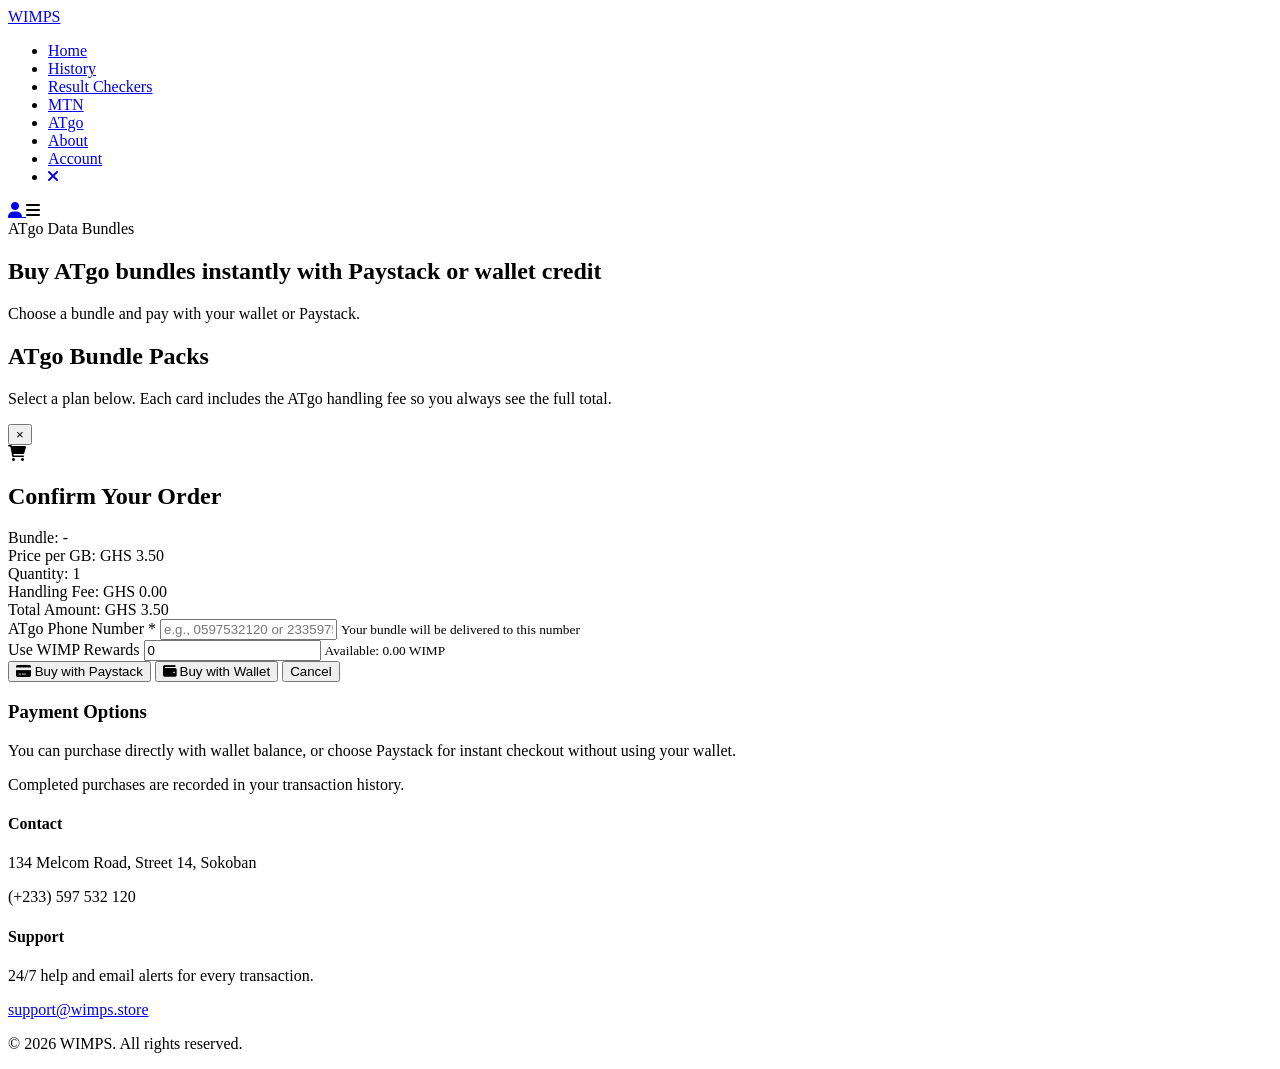
==== atgo.html @ 2f8cf1c2 "Improve site favicon and link previews" ====
<!DOCTYPE html>
<html lang="en-GH">
<head>
    <meta charset="UTF-8">
    <meta http-equiv="X-UA-Compatible" content="IE=edge">
    <meta name="viewport" content="width=device-width, initial-scale=1.0">
    <link rel="icon" type="image/png" sizes="512x512" href="/logo-512.png">
    <link rel="icon" href="/favicon.ico">
    <meta name="description" content="Buy AirtelTigo (ATgo) data bundles instantly on WIMPS Ghana. Secure Paystack payments, wallet credit, and fast fulfillment. Affordable ATgo data plans with handling fee included.">
    <meta name="keywords" content="AirtelTigo data bundles Ghana, ATgo data bundles, buy ATgo data online, AirtelTigo data plans Ghana, cheap ATgo bundles, Paystack ATgo data">
    <meta name="robots" content="index, follow">
    <meta name="theme-color" content="#00A651">
    <link rel="canonical" href="https://wimps.store/atgo.html">
    <link rel="alternate" hreflang="en-GH" href="https://wimps.store/atgo.html">
    <meta property="og:type" content="website">
    <meta property="og:site_name" content="WIMPS">
    <meta property="og:title" content="ATgo (AirtelTigo) Data Bundles - WIMPS Ghana">
    <meta property="og:description" content="Buy ATgo data bundles instantly with Paystack or wallet credit. Choose your plan and get instant activation. Best prices in Ghana.">
    <meta property="og:url" content="https://wimps.store/atgo.html">
    <meta property="og:image" content="https://wimps.store/og-image.png">
    <meta property="og:image:width" content="1280">
    <meta property="og:image:height" content="672">
    <meta name="twitter:card" content="summary_large_image">
    <meta name="twitter:image" content="https://wimps.store/og-image.png">
    <meta name="twitter:title" content="ATgo Data Bundles - WIMPS Ghana">
    <meta name="twitter:description" content="Instant ATgo (AirtelTigo) data bundles with secure Paystack payment. Best prices, instant delivery.">
    <title>ATgo Data Bundles - WIMPS Ghana</title>
    <link rel="preload" as="style" href="home-page.css">
    <link rel="preload" as="style" href="atgo.css">
    <link rel="preload" as="style" href="responsive.css">
    <link rel="preload" as="style" href="footer.css">
    <link rel="stylesheet" href="home-page.css">
    <link rel="stylesheet" href="atgo.css">
    <link rel="stylesheet" href="responsive.css">
    <link rel="stylesheet" href="footer.css">
    <link rel="stylesheet" href="https://cdnjs.cloudflare.com/ajax/libs/font-awesome/6.0.0/css/all.min.css" crossorigin="anonymous" referrerpolicy="no-referrer">
    <script type="application/ld+json">
    {
      "@context": "https://schema.org",
      "@type": "ItemList",
      "name": "ATgo Data Bundles",
      "description": "Available AirtelTigo Ghana data bundles for purchase on WIMPS",
      "itemListElement": [
        {
          "@type": "ListItem",
          "position": 1,
          "item": {
            "@type": "Product",
            "name": "ATgo 1GB Data Bundle",
            "description": "1GB AirtelTigo Ghana data bundle with instant activation",
            "brand": { "@type": "Brand", "name": "AirtelTigo Ghana" },
            "offers": { "@type": "Offer", "priceCurrency": "GHS", "price": "11.00", "availability": "https://schema.org/InStock", "url": "https://wimps.store/atgo.html" }
          }
        },
        {
          "@type": "ListItem",
          "position": 2,
          "item": {
            "@type": "Product",
            "name": "ATgo 2GB Data Bundle",
            "description": "2GB AirtelTigo Ghana data bundle with instant activation",
            "brand": { "@type": "Brand", "name": "AirtelTigo Ghana" },
            "offers": { "@type": "Offer", "priceCurrency": "GHS", "price": "20.00", "availability": "https://schema.org/InStock", "url": "https://wimps.store/atgo.html" }
          }
        },
        {
          "@type": "ListItem",
          "position": 3,
          "item": {
            "@type": "Product",
            "name": "ATgo 5GB Data Bundle",
            "description": "5GB AirtelTigo Ghana data bundle with instant activation",
            "brand": { "@type": "Brand", "name": "AirtelTigo Ghana" },
            "offers": { "@type": "Offer", "priceCurrency": "GHS", "price": "45.00", "availability": "https://schema.org/InStock", "url": "https://wimps.store/atgo.html" }
          }
        }
      ]
    }
    </script>
    <script type="application/ld+json">
    {
      "@context": "https://schema.org",
      "@type": "WebPage",
      "name": "ATgo Shop",
      "description": "Buy AirtelTigo data bundles instantly on WIMPS Ghana",
      "publisher": { "@type": "Organization", "name": "WIMPS" },
      "mainEntity": { "@type": "Service", "serviceType": "AirtelTigo Data Bundle Sales", "provider": { "@type": "Organization", "name": "WIMPS" } }
    }
    </script>
</head>
<body data-provider="atgo">
    <header class="header" role="banner">
        <a href="index.html" class="logo-link" aria-label="WIMPS Home">
            <span class="logo-text">WIMPS</span>
        </a>

        <nav class="nav-wrapper" role="navigation" aria-label="Main navigation">
            <ul id="navbar">
                <li><a href="index.html">Home</a></li>
                <li><a href="history.html">History</a></li>
                <li><a href="checkers.html">Result Checkers</a></li>
                <li><a href="mtn.html">MTN</a></li>
                <li><a class="active" href="atgo.html" aria-current="page">ATgo</a></li>
                <li><a href="about.html">About</a></li>
                <li><a href="account.html">Account</a></li>
                <li class="close-item"><a href="#" id="close"><i class="fas fa-times"></i></a></li>
            </ul>
        </nav>

        <div id="mobile">
            <a href="account.html" class="mobile-account" aria-label="Account">
                <i class="fas fa-user"></i>
            </a>
            <i id="bar" class="fas fa-bars" aria-label="Menu"></i>
        </div>
    </header>

    <main role="main">
        <section class="shop-hero" aria-labelledby="shop-hero-title">
            <div class="hero-copy">
                <span class="eyebrow">ATgo Data Bundles</span>
                <h1 id="shop-hero-title">Buy ATgo bundles instantly with Paystack or wallet credit</h1>
                <p>Choose a bundle and pay with your wallet or Paystack.</p>
            </div>
        </section>

        <section class="bundle-section" aria-labelledby="bundles-title">
            <div class="section-header">
                <h2 id="bundles-title">ATgo Bundle Packs</h2>
                <p>Select a plan below. Each card includes the ATgo handling fee so you always see the full total.</p>
            </div>
            <div id="bundle-list" class="bundle-grid" role="list" aria-label="ATgo data bundles"></div>
        </section>

        <!-- Checkout Modal -->
        <div id="checkout-modal" class="modal" role="dialog" aria-modal="true" aria-labelledby="checkout-title">
            <div class="modal-content">
                <button type="button" class="close-btn" aria-label="Close checkout">&times;</button>
                <div class="modal-header">
                    <i class="fas fa-shopping-cart"></i>
                    <h2 id="checkout-title">Confirm Your Order</h2>
                </div>
                <div class="modal-body">
                    <div class="order-details">
                        <div class="detail-item">
                            <span class="detail-label">Bundle:</span>
                            <span class="detail-value" id="modal-bundle-name">-</span>
                        </div>
                        <div class="detail-item">
                            <span class="detail-label">Price per GB:</span>
                            <span class="detail-value" id="modal-price-per-gb">GHS 3.50</span>
                        </div>
                        <div class="detail-item">
                            <span class="detail-label">Quantity:</span>
                            <span class="detail-value" id="modal-quantity">1</span>
                        </div>
                        <div class="detail-item">
                            <span class="detail-label">Handling Fee:</span>
                            <span class="detail-value" id="modal-fee">GHS 0.00</span>
                        </div>
                        <div class="detail-item total-item">
                            <span class="detail-label">Total Amount:</span>
                            <span class="detail-value" id="modal-total">GHS 3.50</span>
                        </div>
                    </div>

                    <div class="phone-input-group">
                        <label for="phone-number">ATgo Phone Number <span class="required" aria-hidden="true">*</span></label>
                        <input
                            type="tel"
                            id="phone-number"
                            class="phone-input"
                            placeholder="e.g., 0597532120 or 233597532120"
                            required
                            autocomplete="tel"
                            aria-describedby="phone-hint"
                            pattern="^(?:0|\+233|233)\d{9}$"
                        >
                        <small class="phone-hint" id="phone-hint">Your bundle will be delivered to this number</small>
                    </div>
                    <div class="phone-input-group">
                        <label for="wimp-discount">Use WIMP Rewards</label>
                        <input type="number" id="wimp-discount" class="phone-input" min="0" step="0.01" value="0" placeholder="0.00" aria-describedby="wimp-balance-help">
                        <small class="phone-hint" id="wimp-balance-help">Available: 0.00 WIMP</small>
                    </div>
                </div>
                <div class="modal-footer">
                    <button id="buy-paystack-btn" class="btn btn-paystack">
                        <i class="fas fa-credit-card"></i> Buy with Paystack
                    </button>
                    <button id="buy-wallet-btn" class="btn btn-wallet">
                        <i class="fas fa-wallet"></i> Buy with Wallet
                    </button>
                    <button id="modal-close-btn" class="btn btn-cancel">Cancel</button>
                </div>
            </div>
        </div>

        <section class="notes-section" aria-labelledby="payment-title">
            <div class="notes-card">
                <h3 id="payment-title">Payment Options</h3>
                <p>You can purchase directly with wallet balance, or choose Paystack for instant checkout without using your wallet.</p>
                <p>Completed purchases are recorded in your transaction history.</p>
            </div>
        </section>
    </main>

    <footer class="shop-footer" role="contentinfo">
        <div class="footer-row">
            <div>
                <h4>Contact</h4>
                <p>134 Melcom Road, Street 14, Sokoban</p>
                <p>(+233) 597 532 120</p>
            </div>
            <div>
                <h4>Support</h4>
                <p>24/7 help and email alerts for every transaction.</p>
                <p><a href="mailto:support@wimps.store">support@wimps.store</a></p>
            </div>
        </div>
        <p class="footer-note">&copy; 2026 WIMPS. All rights reserved.</p>
    </footer>

    <script src="config.js"></script>
    <script src="phone-validation.js"></script>
    <script src="https://js.paystack.co/v1/inline.js"></script>
    <script src="nav.js"></script>
    <script src="home-page.js?v=4"></script>
    <script src="atgo.js?v=8"></script>
    <script src="footer.js"></script>
    <script>
      if ('serviceWorker' in navigator) {
        window.addEventListener('load', () => {
          navigator.serviceWorker.register('/sw.js')
            .then(reg => console.log('SW registered:', reg.scope))
            .catch(err => console.log('SW registration failed:', err));
        });
      }
    </script>
</body>
</html>
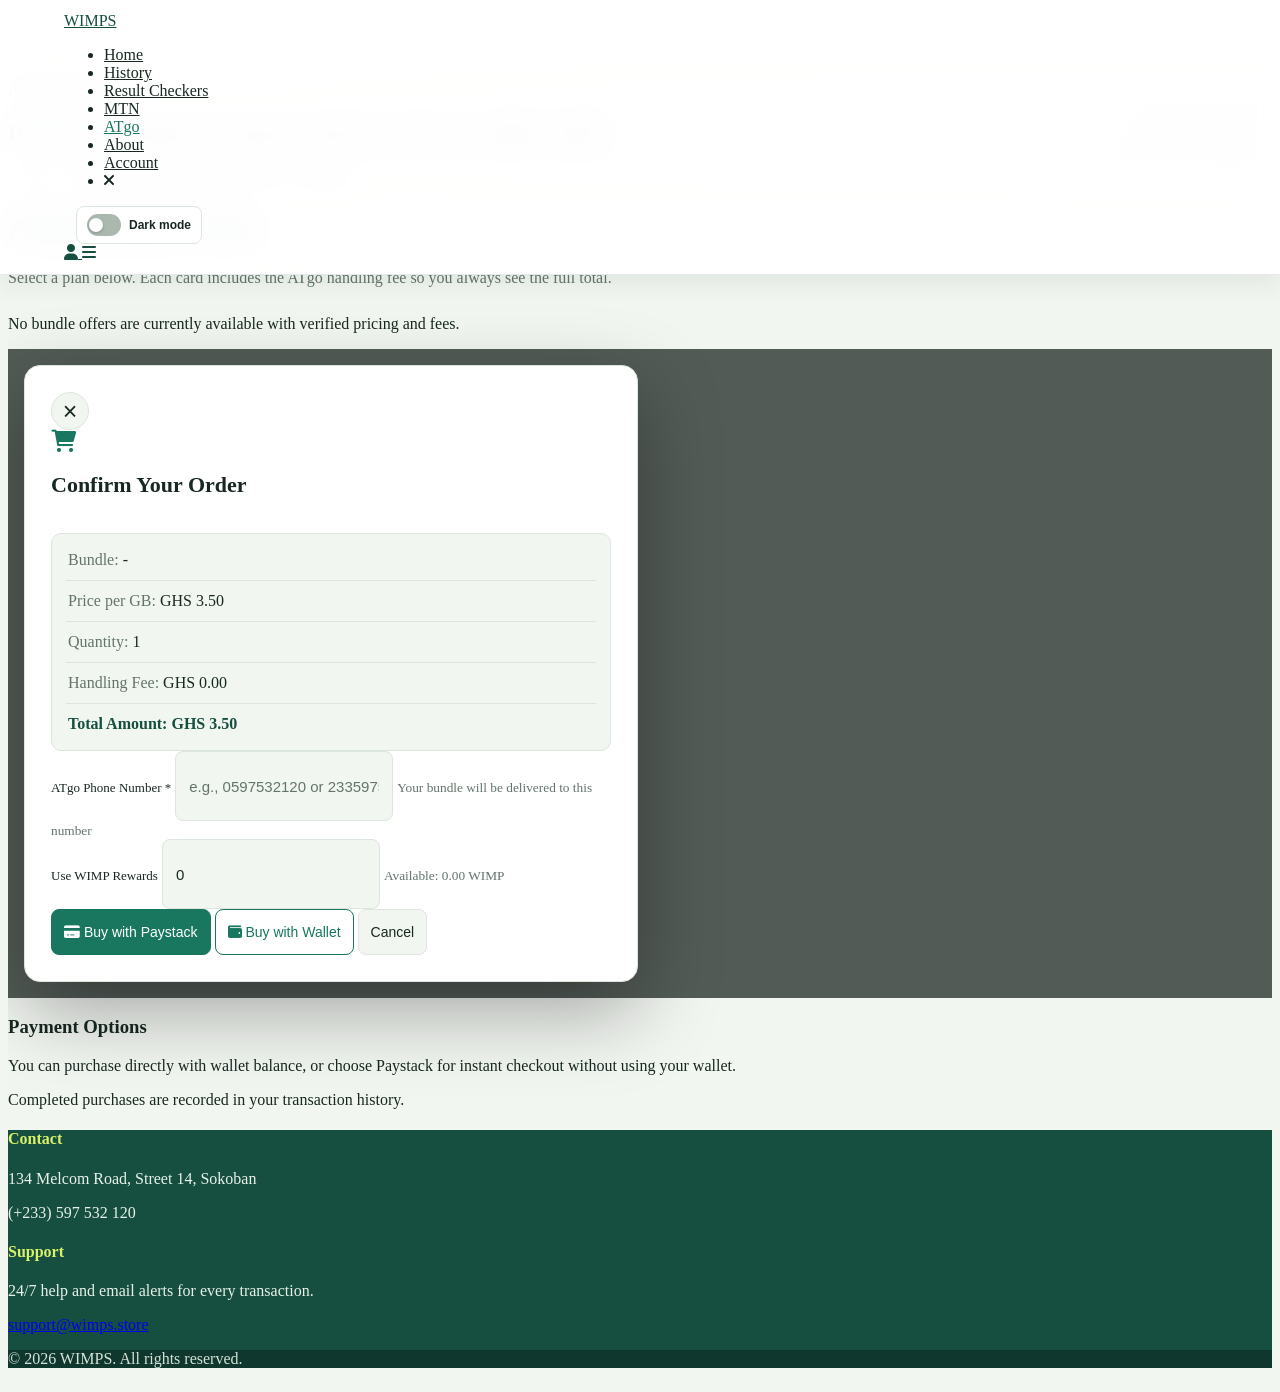
==== commit 11f6d584: "Complete checkout and offline UX" ====
--- a/atgo.html
+++ b/atgo.html
@@ -180,8 +180,8 @@
                     </div>
                     <div class="phone-input-group">
                         <label for="wimp-discount">Use WIMP Rewards</label>
-                        <input type="number" id="wimp-discount" class="phone-input" min="0" step="0.01" value="0" placeholder="0.00" aria-describedby="wimp-balance-help">
-                        <small class="phone-hint" id="wimp-balance-help">Available: 0.00 WIMP</small>
+                        <input type="text" id="wimp-discount" class="phone-input" inputmode="decimal" value="0" placeholder="0.00" aria-describedby="wimp-balance-help" aria-invalid="false">
+                        <small class="phone-hint" id="wimp-balance-help" aria-live="polite">Available: 0.00 WIMP</small>
                     </div>
                 </div>
                 <div class="modal-footer">
@@ -226,7 +226,7 @@
     <script src="https://js.paystack.co/v1/inline.js"></script>
     <script src="nav.js"></script>
     <script src="home-page.js?v=4"></script>
-    <script src="atgo.js?v=8"></script>
+    <script src="atgo.js?v=9"></script>
     <script src="footer.js"></script>
     <script>
       if ('serviceWorker' in navigator) {
--- a/responsive.css
+++ b/responsive.css
@@ -0,0 +1,2124 @@
+/* One responsive navigation and overflow layer for every page. */
+html,
+body {
+    max-width: 100%;
+    overflow-x: hidden;
+}
+
+body.wims-offline-active {
+    overflow: hidden;
+}
+
+#wims-network-error {
+    position: fixed;
+    inset: 0;
+    z-index: 2147483647;
+    display: grid;
+    place-items: center;
+    overflow: auto;
+    padding: 28px;
+    background-color: var(--wimps-paper, #f2f6f1);
+    background-image: linear-gradient(rgba(22, 79, 64, 0.045) 1px, transparent 1px), linear-gradient(90deg, rgba(22, 79, 64, 0.045) 1px, transparent 1px);
+    background-size: 28px 28px;
+    color: var(--wimps-ink, #182821);
+    font-family: Spartan, sans-serif;
+    opacity: 1;
+    transition: opacity 220ms ease;
+}
+
+#wims-network-error[hidden] {
+    display: none;
+}
+
+#wims-network-error.is-reconnecting {
+    opacity: 0;
+}
+
+.wims-network-panel {
+    width: min(100%, 560px);
+    padding: 12px 0;
+    animation: wims-network-enter 420ms cubic-bezier(0.2, 0.8, 0.2, 1) both;
+}
+
+.wims-network-brand {
+    display: grid;
+    width: 48px;
+    height: 48px;
+    place-items: center;
+    margin-bottom: 34px;
+    border-radius: 14px;
+    background: var(--wimps-forest, #164f40);
+    color: #fff;
+    font-size: 23px;
+    font-weight: 800;
+}
+
+.wims-network-eyebrow,
+.wims-network-footer {
+    margin: 0;
+    color: var(--wimps-muted, #68776e);
+    font-size: 11px;
+    font-weight: 800;
+    letter-spacing: 0.12em;
+}
+
+.wims-network-indicator {
+    display: flex;
+    align-items: center;
+    gap: 9px;
+    margin-top: 22px;
+    color: #b42318;
+    font-size: 11px;
+    font-weight: 800;
+}
+
+.wims-network-indicator span {
+    width: 8px;
+    height: 8px;
+    border-radius: 50%;
+    background: #d92d20;
+    animation: wims-network-pulse 1.5s ease-in-out infinite;
+}
+
+.wims-network-mark {
+    position: relative;
+    display: flex;
+    align-items: end;
+    gap: 7px;
+    width: 66px;
+    height: 58px;
+    margin: 25px 0 18px;
+    padding: 0 7px 5px;
+    border-bottom: 2px solid var(--wimps-line, #dce6dc);
+}
+
+.wims-network-mark i {
+    display: block;
+    width: 9px;
+    border-radius: 5px 5px 2px 2px;
+    background: var(--wimps-forest, #164f40);
+    animation: wims-network-signal 900ms ease-in-out infinite alternate;
+}
+
+.wims-network-mark i:nth-child(1) { height: 14px; opacity: 0.38; }
+.wims-network-mark i:nth-child(2) { height: 25px; opacity: 0.58; animation-delay: 120ms; }
+.wims-network-mark i:nth-child(3) { height: 38px; opacity: 0.8; animation-delay: 240ms; }
+
+.wims-network-mark b {
+    position: absolute;
+    top: 0;
+    right: -3px;
+    display: grid;
+    width: 24px;
+    height: 24px;
+    place-items: center;
+    border: 2px solid var(--wimps-paper, #f2f6f1);
+    border-radius: 50%;
+    background: #d92d20;
+    color: #fff;
+    font: 700 17px/1 sans-serif;
+}
+
+.wims-network-panel h1 {
+    margin: 0;
+    color: var(--wimps-ink, #182821);
+    font-size: 44px;
+    line-height: 1.08;
+}
+
+.wims-network-copy {
+    max-width: 460px;
+    margin: 16px 0 0;
+    color: var(--wimps-muted, #68776e);
+    font-size: 16px;
+    line-height: 1.65;
+}
+
+.wims-network-actions {
+    display: flex;
+    align-items: center;
+    flex-wrap: wrap;
+    gap: 15px;
+    margin-top: 28px;
+}
+
+.wims-network-retry {
+    min-height: 46px;
+    padding: 0 20px;
+    border: 0;
+    border-radius: 7px;
+    background: var(--wimps-forest, #164f40);
+    color: #fff;
+    font: 700 14px Spartan, sans-serif;
+    cursor: pointer;
+}
+
+.wims-network-retry:hover {
+    filter: brightness(1.12);
+}
+
+.wims-network-retry:focus-visible {
+    outline: 3px solid #e5a34a;
+    outline-offset: 3px;
+}
+
+#wims-network-message {
+    margin: 0;
+    color: var(--wimps-muted, #68776e);
+    font-size: 13px;
+    line-height: 1.5;
+}
+
+.wims-network-footer {
+    margin-top: 54px;
+    padding-top: 16px;
+    border-top: 1px solid var(--wimps-line, #dce6dc);
+}
+
+@keyframes wims-network-enter {
+    from { opacity: 0; transform: translateY(12px); }
+    to { opacity: 1; transform: translateY(0); }
+}
+
+@keyframes wims-network-pulse {
+    50% { opacity: 0.35; transform: scale(0.78); }
+}
+
+@keyframes wims-network-signal {
+    to { opacity: 0.25; }
+}
+
+@media (max-width: 560px) {
+    #wims-network-error { padding: 22px; }
+    .wims-network-brand { margin-bottom: 28px; }
+    .wims-network-panel h1 { font-size: 36px; }
+    .wims-network-copy { font-size: 15px; }
+    .wims-network-actions { align-items: flex-start; flex-direction: column; }
+    .wims-network-footer { margin-top: 40px; }
+}
+
+@media (prefers-reduced-motion: reduce) {
+    #wims-network-error,
+    .wims-network-panel,
+    .wims-network-indicator span,
+    .wims-network-mark i {
+        animation: none;
+        transition: none;
+    }
+}
+
+img,
+video,
+iframe {
+    max-width: 100%;
+}
+
+.menu-backdrop {
+    display: none;
+}
+
+@media (max-width: 768px) {
+    .header {
+        min-height: 64px;
+        padding: 14px clamp(16px, 5vw, 40px) !important;
+    }
+
+    .nav-wrapper,
+    .header > div:has(> #navbar) {
+        display: block !important;
+    }
+
+    #mobile {
+        display: flex !important;
+        align-items: center;
+        gap: 14px;
+    }
+
+    #bar {
+        display: inline-flex !important;
+        align-items: center;
+        justify-content: center;
+        min-width: 42px;
+        min-height: 42px;
+        cursor: pointer;
+        z-index: 1002;
+    }
+
+    #navbar {
+        position: fixed !important;
+        inset: 0 0 0 auto !important;
+        width: min(320px, 88vw) !important;
+        height: 100dvh !important;
+        max-height: none !important;
+        margin: 0 !important;
+        padding: 78px 22px 24px !important;
+        display: flex !important;
+        flex-direction: column !important;
+        align-items: stretch !important;
+        justify-content: flex-start !important;
+        gap: 0 !important;
+        background: rgb(109, 214, 4) !important;
+        box-shadow: -14px 0 35px rgba(0, 0, 0, 0.28) !important;
+        transform: translateX(105%) !important;
+        visibility: hidden !important;
+        opacity: 0 !important;
+        transition: transform 0.25s ease, opacity 0.25s ease, visibility 0.25s ease !important;
+        z-index: 1003 !important;
+        overflow-y: auto;
+    }
+
+    #navbar.active {
+        transform: translateX(0) !important;
+        visibility: visible !important;
+        opacity: 1 !important;
+    }
+
+    #navbar li,
+    #navbar > a,
+    #navbar li a {
+        display: block !important;
+        width: 100% !important;
+        flex: 0 0 auto;
+    }
+
+    #navbar li {
+        padding: 0 !important;
+        margin: 0 !important;
+        border-bottom: 1px solid rgba(0, 0, 0, 0.14);
+    }
+
+    #navbar li a,
+    #navbar > a:not(#close) {
+        padding: 16px 4px !important;
+        color: rgb(250, 245, 245) !important;
+        font-size: 17px !important;
+        line-height: 1.3;
+    }
+
+    #navbar li a.active::after {
+        display: none !important;
+    }
+
+    #close {
+        display: flex !important;
+        position: absolute !important;
+        top: 20px !important;
+        right: 20px !important;
+        width: 40px !important;
+        height: 40px !important;
+        align-items: center;
+        justify-content: center;
+        padding: 0 !important;
+        color: rgb(250, 245, 245) !important;
+        font-size: 24px !important;
+        z-index: 1004;
+    }
+
+    .menu-backdrop {
+        display: block;
+        position: fixed;
+        inset: 0;
+        background: rgba(20, 15, 15, 0.58);
+        opacity: 0;
+        visibility: hidden;
+        pointer-events: none;
+        transition: opacity 0.25s ease, visibility 0.25s ease;
+        z-index: 1000;
+    }
+
+    body.menu-open {
+        overflow: hidden;
+    }
+
+    body.menu-open .menu-backdrop {
+        opacity: 1;
+        visibility: visible;
+    }
+
+    .hero,
+    .shop-hero,
+    .about-hero {
+        min-height: auto;
+    }
+}
+
+/* Provider bundle cards share one alignment system across MTN, ATgo, and Telecel. */
+.bundle-grid {
+    grid-template-columns: repeat(auto-fit, minmax(190px, 1fr)) !important;
+    align-items: stretch;
+    gap: 18px;
+}
+
+@media (max-width: 520px) {
+    .bundle-grid {
+        grid-template-columns: repeat(2, minmax(0, 1fr)) !important;
+        gap: 10px;
+    }
+
+    .bundle-card {
+        padding: 10px;
+        border-radius: 12px;
+    }
+}
+
+.bundle-section .bundle-card {
+    height: 100%;
+    min-width: 0;
+}
+
+.bundle-section .card-header {
+    min-height: 64px;
+    align-items: center;
+}
+
+.bundle-section .bundle-header-copy {
+    min-width: 0;
+}
+
+.bundle-section .bundle-label {
+    overflow-wrap: anywhere;
+}
+
+.bundle-section .card-pricing {
+    flex: 1 1 auto;
+}
+
+.bundle-section .card-actions {
+    margin-top: auto;
+}
+
+.bundle-section .btn-buy {
+    width: 100%;
+}
+
+/* Keep repeated content compact and side-by-side across the site. */
+.bundles-grid,
+.stats-section,
+.content-grid,
+.benefits-grid,
+.support-grid,
+.methods-grid,
+.links-grid,
+.dashboard-grid,
+.steps-grid,
+.stats-cards,
+.detail-grid {
+    grid-template-columns: repeat(auto-fit, minmax(190px, 1fr)) !important;
+    gap: 14px;
+}
+
+@media (max-width: 760px) {
+    .bundle-grid,
+    .bundles-grid,
+    .stats-section,
+    .content-grid,
+    .benefits-grid,
+    .support-grid,
+    .methods-grid,
+    .links-grid,
+    .dashboard-grid,
+    .steps-grid,
+    .stats-cards,
+    .detail-grid {
+        grid-template-columns: repeat(2, minmax(0, 1fr)) !important;
+        gap: 10px;
+    }
+
+    .stats-section {
+        padding: 24px 14px !important;
+    }
+
+    .stats-section .stat {
+        min-width: 0;
+        padding: 14px 8px;
+        gap: 8px;
+        flex-direction: column;
+        text-align: center;
+    }
+
+    .stats-section .stat-icon {
+        font-size: 25px;
+    }
+
+    .stats-section .stat-content h3 {
+        font-size: 20px;
+    }
+
+    .stats-section .stat-content p {
+        font-size: 11px;
+        white-space: nowrap;
+    }
+}
+
+@media (max-width: 360px) {
+    .bundle-section .bundle-grid {
+        gap: 7px;
+    }
+
+    .bundle-card {
+        padding: 8px;
+    }
+
+    .bundle-section .bundle-label {
+        font-size: 0.9rem;
+    }
+}
+
+@media (max-width: 480px) {
+    .header {
+        padding-left: 14px !important;
+        padding-right: 14px !important;
+    }
+
+    .header > a,
+    .logo-link {
+        font-size: 20px !important;
+    }
+
+    #navbar {
+        width: min(290px, 92vw) !important;
+    }
+}
+
+:root {
+    --wimps-header-height: 74px;
+    --wimps-ink: #182821;
+    --wimps-muted: #63746b;
+    --wimps-paper: #f2f6f1;
+    --wimps-surface: #ffffff;
+    --wimps-line: #dce6dc;
+    --wimps-forest: #164f40;
+    --wimps-green: #18775e;
+    --wimps-lime: #d9f16a;
+    --wimps-coral: #e87558;
+}
+
+html {
+    scroll-behavior: smooth;
+    scroll-padding-top: 92px;
+}
+
+body {
+    color: var(--wimps-ink);
+    background: var(--wimps-paper);
+}
+
+.header {
+    position: fixed !important;
+    top: 0;
+    left: 0;
+    right: 0;
+    z-index: 1100;
+    min-height: 74px;
+    padding: 12px clamp(18px, 5vw, 68px);
+    background: rgba(255, 255, 255, 0.94);
+    border-bottom: 1px solid rgba(24, 40, 33, 0.1);
+    box-shadow: 0 8px 24px rgba(24, 40, 33, 0.08);
+    backdrop-filter: blur(16px);
+    animation: wims-enter 420ms ease both;
+}
+
+body:has(.header) {
+    padding-top: var(--wimps-header-height);
+}
+
+.logo-link,
+.header > a,
+.header .logo-text {
+    color: var(--wimps-forest) !important;
+}
+
+#navbar li a {
+    color: var(--wimps-ink);
+    transition: color 180ms ease, transform 180ms ease;
+}
+
+#navbar li a:hover,
+#navbar li a.active {
+    color: var(--wimps-green);
+}
+
+#navbar li a.active::after {
+    background: var(--wimps-coral);
+    border-radius: 999px;
+}
+
+#mobile,
+#mobile a,
+#bar {
+    color: var(--wimps-forest);
+}
+
+#mobile i,
+#mobile .mobile-account i {
+    color: var(--wimps-forest) !important;
+}
+
+main {
+    animation: wims-enter 460ms 60ms ease both;
+}
+
+button:not(#bar),
+.btn,
+input[type="submit"] {
+    border-radius: 8px;
+    transition: transform 180ms ease, box-shadow 180ms ease, background-color 180ms ease;
+}
+
+button:not(#bar):hover,
+.btn:hover,
+input[type="submit"]:hover {
+    transform: translateY(-2px);
+}
+
+button:focus-visible,
+a:focus-visible,
+input:focus-visible,
+select:focus-visible {
+    outline: 3px solid rgba(232, 117, 88, 0.55);
+    outline-offset: 3px;
+}
+
+input:not([type="checkbox"]):not([type="radio"]),
+select,
+textarea {
+    border-radius: 8px;
+}
+
+footer,
+.footer {
+    background: var(--wimps-forest);
+    color: #e8f1e9;
+}
+
+footer h4,
+.footer h4 {
+    color: var(--wimps-lime);
+}
+
+footer a,
+.footer a {
+    transition: color 180ms ease, transform 180ms ease;
+}
+
+.cpr,
+.footer-note {
+    background: #10372e;
+    color: #d4e2d8;
+}
+
+.menu-backdrop {
+    z-index: 1040;
+}
+
+@media (max-width: 768px) {
+    :root {
+        --wimps-header-height: 64px;
+    }
+
+    .header {
+        min-height: var(--wimps-header-height);
+        padding-block: 8px;
+    }
+
+    #bar {
+        position: relative;
+        z-index: 1006;
+    }
+
+    #navbar {
+        border-left: 1px solid var(--wimps-line);
+        background: var(--wimps-surface) !important;
+    }
+
+    #navbar li a,
+    #navbar > a:not(#close) {
+        color: var(--wimps-ink) !important;
+    }
+
+    #navbar li a:hover,
+    #navbar li a.active {
+        color: var(--wimps-green) !important;
+    }
+
+    #close {
+        color: var(--wimps-ink) !important;
+    }
+}
+
+/* Account dashboard */
+body:has(.account-container) {
+    background: var(--wimps-paper);
+}
+
+.account-container {
+    width: 100%;
+    padding: 42px clamp(16px, 5vw, 64px) 72px;
+    background: linear-gradient(180deg, rgba(217, 241, 106, 0.14), transparent 260px);
+}
+
+.account-view {
+    max-width: 1120px;
+}
+
+.account-content {
+    padding: 0;
+    background: transparent;
+    box-shadow: none;
+}
+
+.profile-header {
+    border-color: var(--wimps-line);
+}
+
+.profile-header h2,
+.quick-links h3 {
+    color: var(--wimps-forest);
+}
+
+.profile-picture-box,
+.stat-card,
+.link-card {
+    background: var(--wimps-surface);
+    border: 1px solid var(--wimps-line);
+    box-shadow: 0 10px 28px rgba(24, 40, 33, 0.06);
+}
+
+.profile-picture-box {
+    position: relative;
+    overflow: hidden;
+    border-radius: 12px;
+}
+
+.picture-container {
+    background: #e5eee4;
+    box-shadow: none;
+}
+
+.profile-picture {
+    border-color: var(--wimps-lime);
+    color: var(--wimps-forest);
+}
+
+.upload-overlay,
+.btn-upload {
+    background: var(--wimps-green);
+    color: #fff;
+}
+
+.upload-hint,
+.info-group label,
+.stat-card h4 {
+    color: var(--wimps-muted);
+}
+
+.info-input,
+.deposit-form input,
+#referral-link {
+    border: 1px solid var(--wimps-line);
+    background: var(--wimps-surface);
+    color: var(--wimps-ink);
+}
+
+.info-input:disabled {
+    color: var(--wimps-ink);
+    opacity: 1;
+}
+
+.status-badge.active {
+    color: var(--wimps-green);
+}
+
+.status-dot {
+    background: var(--wimps-green);
+}
+
+.account-stats {
+    grid-template-columns: repeat(auto-fit, minmax(205px, 1fr));
+    gap: 14px;
+}
+
+.stat-card {
+    min-width: 0;
+    border-left: 3px solid var(--wimps-green);
+    border-radius: 10px;
+}
+
+.stat-card i,
+.stat-card p,
+.link-card i {
+    color: var(--wimps-green);
+}
+
+.deposit-card {
+    border: 1px solid var(--wimps-line);
+    border-radius: 10px;
+    background: var(--wimps-surface);
+    box-shadow: 0 10px 28px rgba(24, 40, 33, 0.06);
+}
+
+.deposit-card::after {
+    display: none;
+}
+
+.deposit-card-header h2 {
+    color: var(--wimps-forest);
+}
+
+.deposit-card-header p,
+.deposit-form label {
+    color: var(--wimps-muted);
+}
+
+.deposit-card .badge {
+    border-color: var(--wimps-line);
+    color: var(--wimps-green);
+}
+
+.deposit-form input:focus {
+    outline-color: rgba(24, 119, 94, 0.3);
+    border-color: var(--wimps-green);
+}
+
+.deposit-actions .btn {
+    border-color: var(--wimps-green);
+    background: var(--wimps-green);
+    color: #fff;
+}
+
+.deposit-actions .btn:hover {
+    background: var(--wimps-forest);
+    color: #fff;
+}
+
+.links-grid {
+    grid-template-columns: repeat(auto-fit, minmax(180px, 1fr));
+}
+
+.link-card {
+    min-height: 108px;
+    border-radius: 10px;
+}
+
+.link-card:hover {
+    border-color: var(--wimps-green);
+    background: #f4faf4;
+}
+
+.link-card span {
+    color: var(--wimps-ink);
+}
+
+.logout-section {
+    border-color: var(--wimps-line);
+}
+
+.btn-logout {
+    background: var(--wimps-coral);
+    color: #fff;
+}
+
+.btn-logout:hover {
+    background: #c75943;
+}
+
+.not-logged-box {
+    border: 1px solid var(--wimps-line);
+    border-radius: 12px;
+    background: var(--wimps-surface);
+    box-shadow: 0 16px 40px rgba(24, 40, 33, 0.08);
+}
+
+.not-logged-box h2,
+.not-logged-box p {
+    color: var(--wimps-ink);
+}
+
+.icon-wrapper i {
+    color: var(--wimps-green);
+}
+
+.btn-login,
+.btn-signup {
+    background: var(--wimps-green);
+    color: #fff;
+    border-color: var(--wimps-green);
+}
+
+.btn-signup:hover {
+    background: var(--wimps-forest);
+}
+
+/* About page: tighter sections and a compact, aligned developer profile. */
+body:has(.about-hero) {
+    background: var(--wimps-paper);
+}
+
+.about-hero {
+    min-height: 260px;
+    padding: 44px 24px;
+}
+
+.about-section,
+.why-us-section,
+.developer-section,
+.support-section,
+.faq-section,
+.contact-section {
+    padding: 40px clamp(16px, 5vw, 64px);
+    background: var(--wimps-paper);
+}
+
+.about-section,
+.developer-section,
+.faq-section {
+    background: #eaf1e9;
+}
+
+.section-header {
+    margin-bottom: 28px;
+}
+
+.section-header h2 {
+    color: var(--wimps-forest);
+    font-size: 30px;
+}
+
+.section-header p {
+    color: var(--wimps-muted);
+}
+
+.content-box,
+.benefit-card,
+.developer-container,
+.support-card,
+.method,
+.faq-item,
+.faq-question,
+.contact-card {
+    border: 1px solid var(--wimps-line);
+    border-radius: 10px;
+    background: var(--wimps-surface);
+    color: var(--wimps-ink);
+    box-shadow: 0 10px 28px rgba(24, 40, 33, 0.06);
+}
+
+.content-box,
+.benefit-card,
+.support-card,
+.method,
+.contact-card {
+    padding: 24px;
+}
+
+.content-box h3,
+.benefit-card h3,
+.support-card h4,
+.method p,
+.contact-card h3,
+.faq-question h4 {
+    color: var(--wimps-forest);
+}
+
+.content-box p,
+.benefit-card p,
+.support-intro,
+.support-card p,
+.method small,
+.contact-card p,
+.faq-answer p {
+    color: var(--wimps-muted);
+}
+
+.icon-box,
+.benefit-icon,
+.contact-icon {
+    background: #e6f0e5;
+    color: var(--wimps-green);
+}
+
+.developer-container {
+    width: min(1040px, 100%);
+    margin-inline: auto;
+    grid-template-columns: 148px minmax(0, 1fr);
+    align-items: start;
+    gap: 28px;
+    padding: 28px;
+    border-left: 4px solid var(--wimps-coral);
+}
+
+.developer-avatar {
+    align-self: start;
+}
+
+.avatar-circle {
+    width: 140px;
+    height: 140px;
+    border: 3px solid var(--wimps-lime);
+    background: var(--wimps-forest);
+    color: #fff;
+    font-size: 56px;
+}
+
+.developer-info {
+    min-width: 0;
+}
+
+.developer-info h3 {
+    color: var(--wimps-forest);
+    font-size: 24px;
+    line-height: 1.25;
+    overflow-wrap: anywhere;
+}
+
+.developer-info .role {
+    color: var(--wimps-green);
+    letter-spacing: 0;
+}
+
+.developer-info .bio {
+    max-width: 68ch;
+    color: var(--wimps-muted);
+    line-height: 1.65;
+}
+
+.developer-details {
+    display: grid;
+    grid-template-columns: repeat(3, minmax(0, 1fr));
+    gap: 12px;
+}
+
+.developer-details .detail {
+    display: flex;
+    flex-direction: column;
+    align-items: flex-start;
+    gap: 5px;
+    min-width: 0;
+    padding: 8px 0 10px;
+    border-color: var(--wimps-line);
+}
+
+.developer-details .detail .label {
+    color: var(--wimps-muted);
+}
+
+.developer-details .detail .value {
+    min-width: 0;
+    color: var(--wimps-ink);
+    text-align: left;
+    overflow-wrap: anywhere;
+}
+
+.developer-info .social-links {
+    flex-wrap: wrap;
+    gap: 10px;
+}
+
+.developer-info .social-btn {
+    background: #eaf1e9;
+    color: var(--wimps-forest);
+}
+
+.support-card.featured {
+    transform: none;
+    border-color: var(--wimps-green);
+}
+
+.support-card .amount {
+    color: var(--wimps-green);
+}
+
+.faq-item {
+    border-left: 3px solid var(--wimps-green);
+}
+
+.faq-question {
+    border: 0;
+    box-shadow: none;
+}
+
+.faq-question:hover {
+    background: #f4faf4;
+}
+
+.faq-answer.show {
+    max-height: 600px;
+}
+
+.modal {
+    z-index: 1300;
+}
+
+/* Compact and align the homepage statistics row. */
+.stats-section {
+    grid-template-columns: repeat(4, minmax(0, 1fr));
+    align-items: stretch;
+    gap: 14px;
+    padding: 22px clamp(16px, 5vw, 64px);
+    background: #eaf1e9;
+}
+
+.stats-section .stat {
+    min-width: 0;
+    min-height: 88px;
+    justify-content: center;
+    gap: 12px;
+    padding: 16px;
+}
+
+.stats-section .stat-icon {
+    flex: 0 0 auto;
+    font-size: 28px;
+}
+
+.stats-section .stat-content {
+    min-width: 0;
+}
+
+.stats-section .stat-content h3 {
+    font-size: 22px;
+}
+
+.stats-section .stat-content p {
+    font-size: 13px;
+    line-height: 1.35;
+    white-space: normal;
+}
+
+@media (max-width: 768px) {
+    .about-hero {
+        min-height: 210px;
+    }
+
+    .about-section,
+    .why-us-section,
+    .developer-section,
+    .support-section,
+    .faq-section,
+    .contact-section {
+        padding-block: 34px;
+    }
+
+    .developer-container {
+        grid-template-columns: 112px minmax(0, 1fr);
+        gap: 18px;
+        padding: 20px;
+    }
+
+    .developer-details {
+        grid-template-columns: 1fr;
+        gap: 0;
+    }
+
+    .developer-details .detail {
+        display: grid;
+        grid-template-columns: minmax(88px, 0.38fr) minmax(0, 1fr);
+        align-items: start;
+        gap: 10px;
+    }
+
+    .developer-details .detail .value {
+        text-align: right;
+    }
+
+    .avatar-circle {
+        width: 104px;
+        height: 104px;
+        font-size: 42px;
+    }
+
+    .stats-section {
+        grid-template-columns: repeat(2, minmax(0, 1fr));
+        padding-block: 18px;
+    }
+
+    .stats-section .stat {
+        justify-content: flex-start;
+        text-align: left;
+    }
+}
+
+@media (max-width: 420px) {
+    .developer-container {
+        grid-template-columns: 76px minmax(0, 1fr);
+        gap: 12px;
+        padding: 16px;
+    }
+
+    .avatar-circle {
+        width: 72px;
+        height: 72px;
+        font-size: 30px;
+    }
+
+    .developer-info h3 {
+        font-size: 19px;
+    }
+
+    .developer-details .detail {
+        grid-template-columns: 1fr;
+        gap: 2px;
+    }
+
+    .developer-details .detail .value {
+        text-align: left;
+    }
+
+    .stats-section .stat {
+        gap: 8px;
+        padding: 12px 10px;
+    }
+
+    .stats-section .stat-icon {
+        font-size: 23px;
+    }
+
+    .stats-section .stat-content h3 {
+        font-size: 19px;
+    }
+}
+
+/* Persistent light/dark theme. */
+.theme-toggle {
+    display: inline-flex;
+    flex: 0 0 auto;
+    align-items: center;
+    justify-content: center;
+    gap: 8px;
+    min-height: 38px;
+    margin-left: 12px;
+    padding: 6px 10px;
+    border: 1px solid var(--wimps-line);
+    border-radius: 999px;
+    background: var(--wimps-surface);
+    color: var(--wimps-ink);
+    font: 700 12px/1 sans-serif;
+    cursor: pointer;
+}
+
+.theme-toggle-track {
+    display: inline-flex;
+    align-items: center;
+    width: 30px;
+    height: 18px;
+    padding: 2px;
+    border-radius: 999px;
+    background: #aab8ae;
+    transition: background-color 180ms ease;
+}
+
+.theme-toggle-thumb {
+    width: 14px;
+    height: 14px;
+    border-radius: 50%;
+    background: #fff;
+    box-shadow: 0 1px 3px rgba(0, 0, 0, 0.22);
+    transition: transform 180ms ease;
+}
+
+html[data-theme="dark"] .theme-toggle-track {
+    background: var(--wimps-green);
+}
+
+html[data-theme="dark"] .theme-toggle-thumb {
+    transform: translateX(12px);
+}
+
+html[data-theme="dark"] {
+    color-scheme: dark;
+    --wimps-ink: #edf3ed;
+    --wimps-muted: #bdc9c0;
+    --wimps-paper: #111a16;
+    --wimps-surface: #1c2822;
+    --wimps-line: #37483e;
+    --wimps-forest: #d9f16a;
+    --wimps-green: #83d4ae;
+    --wimps-lime: #d9f16a;
+    --wimps-coral: #ff9b82;
+    --ink: #edf3ed;
+    --muted: #bdc9c0;
+    --paper: #111a16;
+    --card: #1c2822;
+    --line: #37483e;
+    --green: #83d4ae;
+    --mint: #26382e;
+}
+
+html[data-theme="dark"] body {
+    color: var(--wimps-ink);
+    background: var(--wimps-paper);
+}
+
+html[data-theme="dark"] .header {
+    border-color: var(--wimps-line);
+    background: rgba(17, 26, 22, 0.96);
+}
+
+html[data-theme="dark"] .header > a,
+html[data-theme="dark"] .header .logo-text,
+html[data-theme="dark"] #mobile,
+html[data-theme="dark"] #mobile a,
+html[data-theme="dark"] #mobile i,
+html[data-theme="dark"] #bar {
+    color: var(--wimps-lime) !important;
+}
+
+html[data-theme="dark"] .account-container,
+html[data-theme="dark"] .about-section,
+html[data-theme="dark"] .why-us-section,
+html[data-theme="dark"] .developer-section,
+html[data-theme="dark"] .support-section,
+html[data-theme="dark"] .faq-section,
+html[data-theme="dark"] .contact-section,
+html[data-theme="dark"] .stats-section,
+html[data-theme="dark"] .bundles-section,
+html[data-theme="dark"] .bundle-section,
+html[data-theme="dark"] .dashboard-section {
+    background: var(--wimps-paper);
+}
+
+html[data-theme="dark"] .hero,
+html[data-theme="dark"] .about-hero,
+html[data-theme="dark"] .shop-hero,
+html[data-theme="dark"] .auth-container {
+    background: linear-gradient(120deg, #17231d, #202e26);
+}
+
+html[data-theme="dark"] .history-header h1,
+html[data-theme="dark"] .hero-content h1,
+html[data-theme="dark"] .hero-copy h1,
+html[data-theme="dark"] .about-hero h1,
+html[data-theme="dark"] .section-header h2,
+html[data-theme="dark"] .section-header p,
+html[data-theme="dark"] .history-header p,
+html[data-theme="dark"] .hero-content > p:nth-of-type(1),
+html[data-theme="dark"] .hero-content .subtitle,
+html[data-theme="dark"] .hero-copy p {
+    color: var(--wimps-ink);
+}
+
+html[data-theme="dark"] .content-box,
+html[data-theme="dark"] .benefit-card,
+html[data-theme="dark"] .developer-container,
+html[data-theme="dark"] .support-card,
+html[data-theme="dark"] .method,
+html[data-theme="dark"] .faq-item,
+html[data-theme="dark"] .faq-question,
+html[data-theme="dark"] .contact-card,
+html[data-theme="dark"] .profile-picture-box,
+html[data-theme="dark"] .stat-card,
+html[data-theme="dark"] .link-card,
+html[data-theme="dark"] .deposit-card,
+html[data-theme="dark"] .not-logged-box,
+html[data-theme="dark"] .auth-box,
+html[data-theme="dark"] .bundle-card,
+html[data-theme="dark"] .dashboard-card,
+html[data-theme="dark"] .summary-card,
+html[data-theme="dark"] .checker-card,
+html[data-theme="dark"] .notice-panel,
+html[data-theme="dark"] .ledger-panel,
+html[data-theme="dark"] .rules-grid article {
+    border-color: var(--wimps-line);
+    background: var(--wimps-surface);
+    color: var(--wimps-ink);
+}
+
+html[data-theme="dark"] .transactions-table,
+html[data-theme="dark"] .table-responsive,
+html[data-theme="dark"] .transactions-table thead,
+html[data-theme="dark"] .search-box input,
+html[data-theme="dark"] .filter-select,
+html[data-theme="dark"] .info-input,
+html[data-theme="dark"] .deposit-form input,
+html[data-theme="dark"] #referral-link,
+html[data-theme="dark"] .form-group input {
+    border-color: var(--wimps-line);
+    background: var(--wimps-surface);
+    color: var(--wimps-ink);
+}
+
+html[data-theme="dark"] .transactions-table td,
+html[data-theme="dark"] .transactions-table th,
+html[data-theme="dark"] .developer-info h3,
+html[data-theme="dark"] .developer-details .detail .value,
+html[data-theme="dark"] .content-box h3,
+html[data-theme="dark"] .benefit-card h3,
+html[data-theme="dark"] .support-card h4,
+html[data-theme="dark"] .method p,
+html[data-theme="dark"] .contact-card h3,
+html[data-theme="dark"] .faq-question h4,
+html[data-theme="dark"] .deposit-card-header h2,
+html[data-theme="dark"] .stat-card p,
+html[data-theme="dark"] .stat-card h4,
+html[data-theme="dark"] .link-card span {
+    color: var(--wimps-ink);
+}
+
+html[data-theme="dark"] .developer-details .detail,
+html[data-theme="dark"] .transactions-table td,
+html[data-theme="dark"] .transactions-table thead {
+    border-color: var(--wimps-line);
+}
+
+html[data-theme="dark"] .icon-box,
+html[data-theme="dark"] .benefit-icon,
+html[data-theme="dark"] .contact-icon,
+html[data-theme="dark"] .developer-info .social-btn {
+    background: #293b30;
+    color: var(--wimps-green);
+}
+
+html[data-theme="dark"] .menu-backdrop {
+    background: rgba(0, 0, 0, 0.72);
+}
+
+html[data-theme="dark"] footer,
+html[data-theme="dark"] .footer,
+html[data-theme="dark"] .cpr,
+html[data-theme="dark"] .footer-note {
+    background: #0b120f;
+    color: var(--wimps-muted);
+}
+
+html[data-theme="dark"] .wims-notice {
+    border-color: var(--wimps-line);
+    background: var(--wimps-surface);
+    color: var(--wimps-ink);
+}
+
+@media (max-width: 768px) {
+    .theme-toggle {
+        min-height: 36px;
+        margin-left: auto;
+        margin-right: 10px;
+        padding-inline: 8px;
+    }
+}
+
+@media (prefers-reduced-motion: reduce) {
+    .header,
+    main {
+        animation: none;
+    }
+}
+
+/* Provider cards use their network colors with a restrained foil sheen. */
+.bundle-grid .bundle-card,
+.bundles-grid .provider-card {
+    position: relative;
+    isolation: isolate;
+    overflow: hidden;
+    min-width: 0;
+    min-height: 210px;
+    border: 1px solid rgba(255, 255, 255, 0.34);
+    border-radius: 16px;
+    color: #fff;
+    box-shadow: 0 16px 32px rgba(20, 30, 26, 0.18), inset 0 1px 0 rgba(255, 255, 255, 0.26);
+    transition: transform 220ms ease, box-shadow 220ms ease;
+}
+
+body[data-provider="mtn"] .bundle-grid .bundle-card,
+.bundles-grid .provider-card.provider-mtn {
+    --bundle-button-ink: #533a00;
+    background: linear-gradient(132deg, #755100 0%, #a87906 43%, #513900 100%);
+}
+
+body[data-provider="atgo"] .bundle-grid .bundle-card,
+.bundles-grid .provider-card.provider-atgo {
+    --bundle-button-ink: #073c5b;
+    background: linear-gradient(132deg, #063858 0%, #087ca4 46%, #052d4d 100%);
+}
+
+body[data-provider="telecel"] .bundle-grid .bundle-card,
+.bundles-grid .provider-card.provider-telecel {
+    --bundle-button-ink: #641828;
+    background: linear-gradient(132deg, #681b2c 0%, #b7354b 46%, #561624 100%);
+}
+
+.bundle-grid .bundle-card::before,
+.bundles-grid .provider-card::before {
+    position: absolute;
+    z-index: 0;
+    inset: -70% -45%;
+    background: linear-gradient(112deg, transparent 43%, rgba(255, 255, 255, 0.02) 47%, rgba(255, 255, 255, 0.3) 50%, rgba(255, 255, 255, 0.07) 53%, transparent 58%);
+    content: "";
+    pointer-events: none;
+    transform: translateX(-72%) rotate(8deg);
+    animation: provider-card-sheen 8s ease-in-out infinite;
+}
+
+.bundle-grid .bundle-card > *,
+.bundles-grid .provider-card > * {
+    position: relative;
+    z-index: 1;
+}
+
+.bundle-grid .bundle-card:hover,
+.bundles-grid .provider-card:hover {
+    transform: translateY(-4px);
+    box-shadow: 0 22px 42px rgba(20, 30, 26, 0.24), inset 0 1px 0 rgba(255, 255, 255, 0.32);
+}
+
+.bundle-grid .bundle-card .card-header {
+    border-color: rgba(255, 255, 255, 0.3);
+}
+
+.bundle-grid .bundle-card .bundle-icon,
+.bundles-grid .provider-card .bundle-icon {
+    flex: 0 0 auto;
+    background: rgba(255, 255, 255, 0.16);
+    color: #fff;
+}
+
+.bundle-grid .bundle-card .bundle-label,
+.bundle-grid .bundle-card .bundle-network,
+.bundle-grid .bundle-card .public-price,
+.bundle-grid .bundle-card .price-item .label,
+.bundle-grid .bundle-card .price-item .value,
+.bundle-grid .bundle-card .features li,
+.bundles-grid .provider-card h3,
+.bundles-grid .provider-card p,
+.bundles-grid .provider-card .features li {
+    color: #fff;
+}
+
+.bundle-grid .bundle-card .public-price {
+    text-shadow: 0 1px 8px rgba(0, 0, 0, 0.24);
+}
+
+.bundle-grid .bundle-card .card-pricing {
+    border: 1px solid rgba(255, 255, 255, 0.18);
+    background: rgba(255, 255, 255, 0.1);
+}
+
+.bundle-grid .bundle-card .price-item.total,
+.bundle-grid .bundle-card .price-item.total .label,
+.bundle-grid .bundle-card .price-item.total .value {
+    border-color: rgba(255, 255, 255, 0.28);
+    color: #fff;
+}
+
+.bundle-grid .bundle-card .btn-buy,
+.bundles-grid .provider-card .btn {
+    border: 1px solid rgba(255, 255, 255, 0.72);
+    background: rgba(255, 255, 255, 0.94);
+    color: var(--bundle-button-ink, #17372c);
+    box-shadow: 0 4px 12px rgba(0, 0, 0, 0.14);
+}
+
+.bundle-grid .bundle-card .btn-buy:hover,
+.bundles-grid .provider-card .btn:hover {
+    background: #fff;
+    color: var(--bundle-button-ink, #17372c);
+}
+
+.bundle-grid .bundle-card.out-of-stock {
+    filter: saturate(0.62);
+}
+
+.bundle-grid .bundle-card.out-of-stock .btn-buy {
+    background: rgba(255, 255, 255, 0.72);
+}
+
+/* Checkout stays in view while the page underneath is locked in place. */
+body.checkout-open {
+    position: fixed;
+    top: var(--checkout-scroll-position, 0);
+    left: 0;
+    right: 0;
+    width: 100%;
+    overflow: hidden;
+    overscroll-behavior: none;
+}
+
+#checkout-modal {
+    z-index: 1400;
+    padding: 16px;
+    background: rgba(8, 18, 14, 0.68);
+    backdrop-filter: blur(8px);
+    overscroll-behavior: contain;
+}
+
+#checkout-modal .modal-content {
+    width: min(560px, 100%);
+    max-width: 560px;
+    max-height: min(88dvh, 780px);
+    overflow: auto;
+    overscroll-behavior: contain;
+    padding: 26px;
+    gap: 18px;
+    border: 1px solid var(--wimps-line);
+    border-radius: 16px;
+    background: var(--wimps-surface);
+    color: var(--wimps-ink);
+    box-shadow: 0 28px 80px rgba(0, 0, 0, 0.34);
+    animation: checkout-rise 220ms ease both;
+}
+
+#checkout-modal .close-btn {
+    display: grid;
+    place-items: center;
+    width: 38px;
+    height: 38px;
+    padding: 0;
+    border: 1px solid var(--wimps-line);
+    border-radius: 50%;
+    background: var(--wimps-paper);
+    color: var(--wimps-ink);
+    font: 400 25px/1 sans-serif;
+    cursor: pointer;
+}
+
+#checkout-modal .modal-header {
+    gap: 12px;
+    padding: 0 42px 16px 0;
+    border-color: var(--wimps-line);
+}
+
+#checkout-modal .modal-header i {
+    color: var(--wimps-green);
+    font-size: 22px;
+}
+
+#checkout-modal .modal-header h2 {
+    color: var(--wimps-ink);
+    font-size: 22px;
+    line-height: 1.25;
+}
+
+#checkout-modal .modal-body {
+    gap: 18px;
+}
+
+#checkout-modal .order-details {
+    gap: 0;
+    padding: 6px 14px;
+    border: 1px solid var(--wimps-line);
+    border-radius: 10px;
+    background: var(--wimps-paper);
+}
+
+#checkout-modal .detail-item {
+    min-width: 0;
+    gap: 12px;
+    padding: 11px 2px;
+    border: 0;
+    border-bottom: 1px solid var(--wimps-line);
+    border-radius: 0;
+    background: transparent;
+    box-shadow: none;
+}
+
+#checkout-modal .detail-label {
+    color: var(--wimps-muted);
+}
+
+#checkout-modal .detail-value {
+    color: var(--wimps-ink);
+    text-align: right;
+    overflow-wrap: anywhere;
+}
+
+#checkout-modal .detail-item.total-item {
+    margin: 0;
+    border: 0;
+}
+
+#checkout-modal .detail-item.total-item .detail-label,
+#checkout-modal .detail-item.total-item .detail-value {
+    color: var(--wimps-forest);
+    font-weight: 800;
+}
+
+#checkout-modal .phone-input-group {
+    margin: 0;
+    padding: 0;
+    border: 0;
+}
+
+#checkout-modal .phone-input-group label {
+    margin-bottom: 7px;
+    color: var(--wimps-ink);
+    font-size: 13px;
+}
+
+#checkout-modal .phone-input {
+    min-height: 46px;
+    padding: 11px 13px;
+    border: 1px solid var(--wimps-line);
+    border-radius: 8px;
+    background: var(--wimps-paper);
+    color: var(--wimps-ink);
+    font-size: 15px;
+}
+
+#checkout-modal .phone-input::placeholder {
+    color: var(--wimps-muted);
+}
+
+#checkout-modal .phone-input:focus {
+    border-color: var(--wimps-green);
+    outline: 3px solid rgba(24, 119, 94, 0.16);
+    background: var(--wimps-surface);
+    box-shadow: none;
+}
+
+#checkout-modal .phone-hint {
+    color: var(--wimps-muted);
+}
+
+#checkout-modal .phone-input.checkout-input-invalid,
+#checkout-modal .phone-input.checkout-input-invalid:focus {
+    border-color: #d92d20;
+    outline: 2px solid rgba(217, 45, 32, 0.2);
+    box-shadow: none;
+}
+
+#checkout-modal .phone-hint.checkout-input-error {
+    padding: 4px 6px;
+    border-radius: 4px;
+    background: #b42318;
+    color: #fff;
+}
+
+#checkout-modal .modal-footer {
+    grid-template-columns: repeat(2, minmax(0, 1fr));
+    gap: 10px;
+    margin-top: 0;
+}
+
+#checkout-modal .btn-paystack,
+#checkout-modal .btn-wallet,
+#checkout-modal .btn-cancel {
+    min-width: 0;
+    min-height: 46px;
+    padding: 11px 12px;
+    border-radius: 8px;
+    font-size: 14px;
+}
+
+#checkout-modal .btn-paystack {
+    border: 1px solid var(--wimps-green);
+    background: var(--wimps-green);
+    color: #fff;
+    box-shadow: none;
+}
+
+#checkout-modal .btn-paystack:hover {
+    background: var(--wimps-forest);
+}
+
+#checkout-modal .btn-wallet {
+    border: 1px solid var(--wimps-green);
+    background: transparent;
+    color: var(--wimps-green);
+}
+
+#checkout-modal .btn-wallet:hover {
+    background: var(--wimps-paper);
+}
+
+#checkout-modal .btn-cancel {
+    grid-column: 1 / -1;
+    border: 1px solid var(--wimps-line);
+    background: var(--wimps-paper);
+    color: var(--wimps-ink);
+}
+
+@keyframes provider-card-sheen {
+    0%, 58% { transform: translateX(-72%) rotate(8deg); }
+    88%, 100% { transform: translateX(72%) rotate(8deg); }
+}
+
+@keyframes checkout-rise {
+    from { opacity: 0; transform: translateY(12px) scale(0.99); }
+    to { opacity: 1; transform: translateY(0) scale(1); }
+}
+
+@media (max-width: 600px) {
+    .bundle-grid,
+    .bundles-grid {
+        width: min(100%, 480px);
+        margin-inline: auto;
+        grid-template-columns: minmax(0, 1fr) !important;
+        gap: 14px;
+    }
+
+    .bundle-grid .bundle-card,
+    .bundles-grid .provider-card {
+        min-height: 190px;
+    }
+
+    #checkout-modal {
+        align-items: flex-end;
+        padding: 0;
+    }
+
+    #checkout-modal .modal-content {
+        width: 100%;
+        max-width: none;
+        max-height: min(90dvh, 760px);
+        padding: 24px 18px max(18px, env(safe-area-inset-bottom));
+        border-radius: 18px 18px 0 0;
+    }
+}
+
+@media (prefers-reduced-motion: reduce) {
+    .bundle-grid .bundle-card::before,
+    .bundles-grid .provider-card::before,
+    #checkout-modal .modal-content {
+        animation: none;
+    }
+}
+
+/* Standalone service pages share the same visual language. */
+.checker-nav,
+.rewards-shell > nav {
+    position: sticky;
+    top: 0;
+    z-index: 1000;
+    border: 0;
+    border-bottom: 1px solid var(--wimps-line);
+    border-radius: 0;
+    background: rgba(255, 255, 255, 0.94);
+    box-shadow: 0 8px 24px rgba(24, 40, 33, 0.08);
+    backdrop-filter: blur(16px);
+}
+
+.checker-nav a,
+.rewards-shell > nav a {
+    color: var(--wimps-forest);
+}
+
+.rewards-header h1,
+.checker-heading h1 {
+    color: var(--wimps-forest);
+}
+
+.rewards-balance,
+.token-card,
+.notice-panel,
+.ledger-panel,
+.rules-grid article {
+    border-radius: 10px;
+}
+
+.token-card {
+    background: var(--wimps-forest);
+}
+
+.history-container {
+    width: min(1320px, 100%);
+    margin-inline: auto;
+    padding: 42px clamp(16px, 5vw, 64px) 72px;
+    background: transparent;
+}
+
+.history-header {
+    margin-bottom: 28px;
+    text-align: left;
+}
+
+.history-header h1,
+.checker-heading h1 {
+    color: var(--wimps-forest);
+}
+
+.history-header p,
+.checker-heading p:last-child {
+    color: var(--wimps-muted);
+}
+
+.history-content {
+    padding: 0;
+    background: transparent;
+    box-shadow: none;
+}
+
+.search-box input,
+.filter-select {
+    border: 1px solid var(--wimps-line);
+    background: var(--wimps-surface);
+    color: var(--wimps-ink);
+}
+
+.search-box i {
+    color: var(--wimps-green);
+}
+
+.table-responsive {
+    overflow-x: auto;
+    border: 1px solid var(--wimps-line);
+    border-radius: 10px;
+    background: var(--wimps-surface);
+}
+
+.transactions-table {
+    background: var(--wimps-surface);
+}
+
+.transactions-table thead {
+    background: #eaf1e9;
+    border-bottom: 1px solid var(--wimps-line);
+}
+
+.transactions-table th {
+    color: var(--wimps-forest);
+}
+
+.transactions-table td {
+    border-color: var(--wimps-line);
+    color: var(--wimps-ink);
+}
+
+.transactions-table tbody tr:hover {
+    background: #f4faf4;
+}
+
+.status-badge.completed {
+    background: #e7f4eb;
+    color: #1e6947;
+}
+
+.status-badge.pending {
+    background: #fff3dc;
+    color: #8a5f12;
+}
+
+.status-badge.failed {
+    background: #feeee8;
+    color: #a84530;
+}
+
+.action-btn,
+.page-btn,
+.page-number {
+    border: 1px solid var(--wimps-line);
+    border-radius: 8px;
+    background: var(--wimps-surface);
+    color: var(--wimps-forest);
+}
+
+.page-number.active {
+    border-color: var(--wimps-green);
+    background: var(--wimps-green);
+    color: #fff;
+}
+
+.empty-state h2 {
+    color: var(--wimps-forest);
+}
+
+.empty-state p {
+    color: var(--wimps-muted);
+}
+
+.auth-container {
+    background: linear-gradient(180deg, rgba(217, 241, 106, 0.14), transparent 260px), var(--wimps-paper);
+}
+
+.auth-box {
+    border: 1px solid var(--wimps-line);
+    border-radius: 12px;
+    background: var(--wimps-surface);
+    box-shadow: 0 18px 44px rgba(24, 40, 33, 0.1);
+}
+
+.form-box h2 {
+    color: var(--wimps-forest);
+}
+
+.form-group label {
+    color: var(--wimps-ink);
+}
+
+.form-group input {
+    border: 1px solid var(--wimps-line);
+    background: #fff;
+    color: var(--wimps-ink);
+}
+
+.auth-box button[type="submit"] {
+    border: 1px solid var(--wimps-green);
+    background: var(--wimps-green);
+    color: #fff;
+}
+
+.auth-box button[type="submit"]:hover {
+    background: var(--wimps-forest);
+}
+
+.auth-box a {
+    color: var(--wimps-green);
+}
+
+.modal-body label[for="support-email"] {
+    display: block;
+    margin: 0 0 8px;
+    color: var(--wimps-ink);
+    font-weight: 700;
+}
+
+.modal-body #support-email {
+    width: 100%;
+    margin-bottom: 18px;
+    padding: 12px 14px;
+    border: 1px solid var(--wimps-line);
+    background: var(--wimps-surface);
+    color: var(--wimps-ink);
+}
+
+.hero,
+.about-hero,
+.shop-hero {
+    color: var(--wimps-ink);
+    background: linear-gradient(115deg, #f8fbf6 0%, #edf4e8 48%, #e4eee3 100%);
+}
+
+.hero-content h1,
+.hero-copy h1,
+.about-hero h1 {
+    color: var(--wimps-forest);
+}
+
+.hero-content .highlight,
+.hero-icon,
+.features li i {
+    color: var(--wimps-green);
+}
+
+.hero-content > p:nth-of-type(1),
+.hero-content .subtitle,
+.hero-copy p {
+    color: var(--wimps-muted);
+}
+
+.bundles-section,
+.bundle-section,
+.dashboard-section,
+.stats-section {
+    background: var(--wimps-paper);
+}
+
+.bundle-card,
+.dashboard-card {
+    border: 1px solid var(--wimps-line);
+    border-radius: 10px;
+    background: var(--wimps-surface);
+    box-shadow: 0 10px 28px rgba(24, 40, 33, 0.06);
+}
+
+.bundle-card h3,
+.dashboard-card h3 {
+    color: var(--wimps-forest);
+}
+
+.bundle-card p,
+.features li {
+    color: var(--wimps-muted);
+}
+
+.bundle-card:hover,
+.dashboard-card:hover {
+    border-color: var(--wimps-green);
+    box-shadow: 0 16px 32px rgba(24, 79, 64, 0.12);
+}
+
+.summary-card {
+    border: 1px solid var(--wimps-line);
+    border-radius: 10px;
+    background: var(--wimps-surface);
+    color: var(--wimps-ink);
+}
+
+.summary-card h3 {
+    color: var(--wimps-green);
+}
+
+.section-header h2 {
+    color: var(--wimps-forest);
+}
+
+.section-header p {
+    color: var(--wimps-muted);
+}
+
+.stats-section .stat {
+    border: 1px solid var(--wimps-line);
+    border-left: 3px solid var(--wimps-green);
+    border-radius: 10px;
+    background: var(--wimps-surface);
+    color: var(--wimps-ink);
+    box-shadow: 0 10px 28px rgba(24, 40, 33, 0.06);
+}
+
+.stats-section .stat-icon {
+    color: var(--wimps-green);
+}
+
+.stats-section .stat-content h3 {
+    color: var(--wimps-forest);
+}
+
+.stats-section .stat-content p {
+    color: var(--wimps-muted);
+}
+
+.btn-buy,
+.btn-primary,
+.btn-checker,
+.hero .btn,
+.shop-hero .btn {
+    border-color: var(--wimps-green);
+    background: var(--wimps-green);
+    color: #fff;
+}
+
+.btn-buy:hover,
+.btn-primary:hover,
+.btn-checker:hover,
+.hero .btn:hover,
+.shop-hero .btn:hover {
+    background: var(--wimps-forest);
+    color: #fff;
+}
+
+@media (max-width: 768px) {
+    .history-container {
+        padding: 30px 16px 48px;
+    }
+
+    .history-content {
+        padding: 0;
+    }
+
+    .auth-container {
+        padding: 32px 16px;
+    }
+
+    .auth-box {
+        padding: 32px 22px;
+    }
+
+    .hero,
+    .about-hero,
+    .shop-hero {
+        padding: 42px 20px;
+    }
+}
+
+@keyframes wims-enter {
+    from { opacity: 0; transform: translateY(10px); }
+    to { opacity: 1; transform: translateY(0); }
+}
+
+@media (prefers-reduced-motion: reduce) {
+    *,
+    *::before,
+    *::after {
+        scroll-behavior: auto !important;
+        animation-duration: 0.01ms !important;
+        animation-iteration-count: 1 !important;
+        transition-duration: 0.01ms !important;
+    }
+}
--- a/responsive.css
+++ b/responsive.css
@@ -0,0 +1,2124 @@
+/* One responsive navigation and overflow layer for every page. */
+html,
+body {
+    max-width: 100%;
+    overflow-x: hidden;
+}
+
+body.wims-offline-active {
+    overflow: hidden;
+}
+
+#wims-network-error {
+    position: fixed;
+    inset: 0;
+    z-index: 2147483647;
+    display: grid;
+    place-items: center;
+    overflow: auto;
+    padding: 28px;
+    background-color: var(--wimps-paper, #f2f6f1);
+    background-image: linear-gradient(rgba(22, 79, 64, 0.045) 1px, transparent 1px), linear-gradient(90deg, rgba(22, 79, 64, 0.045) 1px, transparent 1px);
+    background-size: 28px 28px;
+    color: var(--wimps-ink, #182821);
+    font-family: Spartan, sans-serif;
+    opacity: 1;
+    transition: opacity 220ms ease;
+}
+
+#wims-network-error[hidden] {
+    display: none;
+}
+
+#wims-network-error.is-reconnecting {
+    opacity: 0;
+}
+
+.wims-network-panel {
+    width: min(100%, 560px);
+    padding: 12px 0;
+    animation: wims-network-enter 420ms cubic-bezier(0.2, 0.8, 0.2, 1) both;
+}
+
+.wims-network-brand {
+    display: grid;
+    width: 48px;
+    height: 48px;
+    place-items: center;
+    margin-bottom: 34px;
+    border-radius: 14px;
+    background: var(--wimps-forest, #164f40);
+    color: #fff;
+    font-size: 23px;
+    font-weight: 800;
+}
+
+.wims-network-eyebrow,
+.wims-network-footer {
+    margin: 0;
+    color: var(--wimps-muted, #68776e);
+    font-size: 11px;
+    font-weight: 800;
+    letter-spacing: 0.12em;
+}
+
+.wims-network-indicator {
+    display: flex;
+    align-items: center;
+    gap: 9px;
+    margin-top: 22px;
+    color: #b42318;
+    font-size: 11px;
+    font-weight: 800;
+}
+
+.wims-network-indicator span {
+    width: 8px;
+    height: 8px;
+    border-radius: 50%;
+    background: #d92d20;
+    animation: wims-network-pulse 1.5s ease-in-out infinite;
+}
+
+.wims-network-mark {
+    position: relative;
+    display: flex;
+    align-items: end;
+    gap: 7px;
+    width: 66px;
+    height: 58px;
+    margin: 25px 0 18px;
+    padding: 0 7px 5px;
+    border-bottom: 2px solid var(--wimps-line, #dce6dc);
+}
+
+.wims-network-mark i {
+    display: block;
+    width: 9px;
+    border-radius: 5px 5px 2px 2px;
+    background: var(--wimps-forest, #164f40);
+    animation: wims-network-signal 900ms ease-in-out infinite alternate;
+}
+
+.wims-network-mark i:nth-child(1) { height: 14px; opacity: 0.38; }
+.wims-network-mark i:nth-child(2) { height: 25px; opacity: 0.58; animation-delay: 120ms; }
+.wims-network-mark i:nth-child(3) { height: 38px; opacity: 0.8; animation-delay: 240ms; }
+
+.wims-network-mark b {
+    position: absolute;
+    top: 0;
+    right: -3px;
+    display: grid;
+    width: 24px;
+    height: 24px;
+    place-items: center;
+    border: 2px solid var(--wimps-paper, #f2f6f1);
+    border-radius: 50%;
+    background: #d92d20;
+    color: #fff;
+    font: 700 17px/1 sans-serif;
+}
+
+.wims-network-panel h1 {
+    margin: 0;
+    color: var(--wimps-ink, #182821);
+    font-size: 44px;
+    line-height: 1.08;
+}
+
+.wims-network-copy {
+    max-width: 460px;
+    margin: 16px 0 0;
+    color: var(--wimps-muted, #68776e);
+    font-size: 16px;
+    line-height: 1.65;
+}
+
+.wims-network-actions {
+    display: flex;
+    align-items: center;
+    flex-wrap: wrap;
+    gap: 15px;
+    margin-top: 28px;
+}
+
+.wims-network-retry {
+    min-height: 46px;
+    padding: 0 20px;
+    border: 0;
+    border-radius: 7px;
+    background: var(--wimps-forest, #164f40);
+    color: #fff;
+    font: 700 14px Spartan, sans-serif;
+    cursor: pointer;
+}
+
+.wims-network-retry:hover {
+    filter: brightness(1.12);
+}
+
+.wims-network-retry:focus-visible {
+    outline: 3px solid #e5a34a;
+    outline-offset: 3px;
+}
+
+#wims-network-message {
+    margin: 0;
+    color: var(--wimps-muted, #68776e);
+    font-size: 13px;
+    line-height: 1.5;
+}
+
+.wims-network-footer {
+    margin-top: 54px;
+    padding-top: 16px;
+    border-top: 1px solid var(--wimps-line, #dce6dc);
+}
+
+@keyframes wims-network-enter {
+    from { opacity: 0; transform: translateY(12px); }
+    to { opacity: 1; transform: translateY(0); }
+}
+
+@keyframes wims-network-pulse {
+    50% { opacity: 0.35; transform: scale(0.78); }
+}
+
+@keyframes wims-network-signal {
+    to { opacity: 0.25; }
+}
+
+@media (max-width: 560px) {
+    #wims-network-error { padding: 22px; }
+    .wims-network-brand { margin-bottom: 28px; }
+    .wims-network-panel h1 { font-size: 36px; }
+    .wims-network-copy { font-size: 15px; }
+    .wims-network-actions { align-items: flex-start; flex-direction: column; }
+    .wims-network-footer { margin-top: 40px; }
+}
+
+@media (prefers-reduced-motion: reduce) {
+    #wims-network-error,
+    .wims-network-panel,
+    .wims-network-indicator span,
+    .wims-network-mark i {
+        animation: none;
+        transition: none;
+    }
+}
+
+img,
+video,
+iframe {
+    max-width: 100%;
+}
+
+.menu-backdrop {
+    display: none;
+}
+
+@media (max-width: 768px) {
+    .header {
+        min-height: 64px;
+        padding: 14px clamp(16px, 5vw, 40px) !important;
+    }
+
+    .nav-wrapper,
+    .header > div:has(> #navbar) {
+        display: block !important;
+    }
+
+    #mobile {
+        display: flex !important;
+        align-items: center;
+        gap: 14px;
+    }
+
+    #bar {
+        display: inline-flex !important;
+        align-items: center;
+        justify-content: center;
+        min-width: 42px;
+        min-height: 42px;
+        cursor: pointer;
+        z-index: 1002;
+    }
+
+    #navbar {
+        position: fixed !important;
+        inset: 0 0 0 auto !important;
+        width: min(320px, 88vw) !important;
+        height: 100dvh !important;
+        max-height: none !important;
+        margin: 0 !important;
+        padding: 78px 22px 24px !important;
+        display: flex !important;
+        flex-direction: column !important;
+        align-items: stretch !important;
+        justify-content: flex-start !important;
+        gap: 0 !important;
+        background: rgb(109, 214, 4) !important;
+        box-shadow: -14px 0 35px rgba(0, 0, 0, 0.28) !important;
+        transform: translateX(105%) !important;
+        visibility: hidden !important;
+        opacity: 0 !important;
+        transition: transform 0.25s ease, opacity 0.25s ease, visibility 0.25s ease !important;
+        z-index: 1003 !important;
+        overflow-y: auto;
+    }
+
+    #navbar.active {
+        transform: translateX(0) !important;
+        visibility: visible !important;
+        opacity: 1 !important;
+    }
+
+    #navbar li,
+    #navbar > a,
+    #navbar li a {
+        display: block !important;
+        width: 100% !important;
+        flex: 0 0 auto;
+    }
+
+    #navbar li {
+        padding: 0 !important;
+        margin: 0 !important;
+        border-bottom: 1px solid rgba(0, 0, 0, 0.14);
+    }
+
+    #navbar li a,
+    #navbar > a:not(#close) {
+        padding: 16px 4px !important;
+        color: rgb(250, 245, 245) !important;
+        font-size: 17px !important;
+        line-height: 1.3;
+    }
+
+    #navbar li a.active::after {
+        display: none !important;
+    }
+
+    #close {
+        display: flex !important;
+        position: absolute !important;
+        top: 20px !important;
+        right: 20px !important;
+        width: 40px !important;
+        height: 40px !important;
+        align-items: center;
+        justify-content: center;
+        padding: 0 !important;
+        color: rgb(250, 245, 245) !important;
+        font-size: 24px !important;
+        z-index: 1004;
+    }
+
+    .menu-backdrop {
+        display: block;
+        position: fixed;
+        inset: 0;
+        background: rgba(20, 15, 15, 0.58);
+        opacity: 0;
+        visibility: hidden;
+        pointer-events: none;
+        transition: opacity 0.25s ease, visibility 0.25s ease;
+        z-index: 1000;
+    }
+
+    body.menu-open {
+        overflow: hidden;
+    }
+
+    body.menu-open .menu-backdrop {
+        opacity: 1;
+        visibility: visible;
+    }
+
+    .hero,
+    .shop-hero,
+    .about-hero {
+        min-height: auto;
+    }
+}
+
+/* Provider bundle cards share one alignment system across MTN, ATgo, and Telecel. */
+.bundle-grid {
+    grid-template-columns: repeat(auto-fit, minmax(190px, 1fr)) !important;
+    align-items: stretch;
+    gap: 18px;
+}
+
+@media (max-width: 520px) {
+    .bundle-grid {
+        grid-template-columns: repeat(2, minmax(0, 1fr)) !important;
+        gap: 10px;
+    }
+
+    .bundle-card {
+        padding: 10px;
+        border-radius: 12px;
+    }
+}
+
+.bundle-section .bundle-card {
+    height: 100%;
+    min-width: 0;
+}
+
+.bundle-section .card-header {
+    min-height: 64px;
+    align-items: center;
+}
+
+.bundle-section .bundle-header-copy {
+    min-width: 0;
+}
+
+.bundle-section .bundle-label {
+    overflow-wrap: anywhere;
+}
+
+.bundle-section .card-pricing {
+    flex: 1 1 auto;
+}
+
+.bundle-section .card-actions {
+    margin-top: auto;
+}
+
+.bundle-section .btn-buy {
+    width: 100%;
+}
+
+/* Keep repeated content compact and side-by-side across the site. */
+.bundles-grid,
+.stats-section,
+.content-grid,
+.benefits-grid,
+.support-grid,
+.methods-grid,
+.links-grid,
+.dashboard-grid,
+.steps-grid,
+.stats-cards,
+.detail-grid {
+    grid-template-columns: repeat(auto-fit, minmax(190px, 1fr)) !important;
+    gap: 14px;
+}
+
+@media (max-width: 760px) {
+    .bundle-grid,
+    .bundles-grid,
+    .stats-section,
+    .content-grid,
+    .benefits-grid,
+    .support-grid,
+    .methods-grid,
+    .links-grid,
+    .dashboard-grid,
+    .steps-grid,
+    .stats-cards,
+    .detail-grid {
+        grid-template-columns: repeat(2, minmax(0, 1fr)) !important;
+        gap: 10px;
+    }
+
+    .stats-section {
+        padding: 24px 14px !important;
+    }
+
+    .stats-section .stat {
+        min-width: 0;
+        padding: 14px 8px;
+        gap: 8px;
+        flex-direction: column;
+        text-align: center;
+    }
+
+    .stats-section .stat-icon {
+        font-size: 25px;
+    }
+
+    .stats-section .stat-content h3 {
+        font-size: 20px;
+    }
+
+    .stats-section .stat-content p {
+        font-size: 11px;
+        white-space: nowrap;
+    }
+}
+
+@media (max-width: 360px) {
+    .bundle-section .bundle-grid {
+        gap: 7px;
+    }
+
+    .bundle-card {
+        padding: 8px;
+    }
+
+    .bundle-section .bundle-label {
+        font-size: 0.9rem;
+    }
+}
+
+@media (max-width: 480px) {
+    .header {
+        padding-left: 14px !important;
+        padding-right: 14px !important;
+    }
+
+    .header > a,
+    .logo-link {
+        font-size: 20px !important;
+    }
+
+    #navbar {
+        width: min(290px, 92vw) !important;
+    }
+}
+
+:root {
+    --wimps-header-height: 74px;
+    --wimps-ink: #182821;
+    --wimps-muted: #63746b;
+    --wimps-paper: #f2f6f1;
+    --wimps-surface: #ffffff;
+    --wimps-line: #dce6dc;
+    --wimps-forest: #164f40;
+    --wimps-green: #18775e;
+    --wimps-lime: #d9f16a;
+    --wimps-coral: #e87558;
+}
+
+html {
+    scroll-behavior: smooth;
+    scroll-padding-top: 92px;
+}
+
+body {
+    color: var(--wimps-ink);
+    background: var(--wimps-paper);
+}
+
+.header {
+    position: fixed !important;
+    top: 0;
+    left: 0;
+    right: 0;
+    z-index: 1100;
+    min-height: 74px;
+    padding: 12px clamp(18px, 5vw, 68px);
+    background: rgba(255, 255, 255, 0.94);
+    border-bottom: 1px solid rgba(24, 40, 33, 0.1);
+    box-shadow: 0 8px 24px rgba(24, 40, 33, 0.08);
+    backdrop-filter: blur(16px);
+    animation: wims-enter 420ms ease both;
+}
+
+body:has(.header) {
+    padding-top: var(--wimps-header-height);
+}
+
+.logo-link,
+.header > a,
+.header .logo-text {
+    color: var(--wimps-forest) !important;
+}
+
+#navbar li a {
+    color: var(--wimps-ink);
+    transition: color 180ms ease, transform 180ms ease;
+}
+
+#navbar li a:hover,
+#navbar li a.active {
+    color: var(--wimps-green);
+}
+
+#navbar li a.active::after {
+    background: var(--wimps-coral);
+    border-radius: 999px;
+}
+
+#mobile,
+#mobile a,
+#bar {
+    color: var(--wimps-forest);
+}
+
+#mobile i,
+#mobile .mobile-account i {
+    color: var(--wimps-forest) !important;
+}
+
+main {
+    animation: wims-enter 460ms 60ms ease both;
+}
+
+button:not(#bar),
+.btn,
+input[type="submit"] {
+    border-radius: 8px;
+    transition: transform 180ms ease, box-shadow 180ms ease, background-color 180ms ease;
+}
+
+button:not(#bar):hover,
+.btn:hover,
+input[type="submit"]:hover {
+    transform: translateY(-2px);
+}
+
+button:focus-visible,
+a:focus-visible,
+input:focus-visible,
+select:focus-visible {
+    outline: 3px solid rgba(232, 117, 88, 0.55);
+    outline-offset: 3px;
+}
+
+input:not([type="checkbox"]):not([type="radio"]),
+select,
+textarea {
+    border-radius: 8px;
+}
+
+footer,
+.footer {
+    background: var(--wimps-forest);
+    color: #e8f1e9;
+}
+
+footer h4,
+.footer h4 {
+    color: var(--wimps-lime);
+}
+
+footer a,
+.footer a {
+    transition: color 180ms ease, transform 180ms ease;
+}
+
+.cpr,
+.footer-note {
+    background: #10372e;
+    color: #d4e2d8;
+}
+
+.menu-backdrop {
+    z-index: 1040;
+}
+
+@media (max-width: 768px) {
+    :root {
+        --wimps-header-height: 64px;
+    }
+
+    .header {
+        min-height: var(--wimps-header-height);
+        padding-block: 8px;
+    }
+
+    #bar {
+        position: relative;
+        z-index: 1006;
+    }
+
+    #navbar {
+        border-left: 1px solid var(--wimps-line);
+        background: var(--wimps-surface) !important;
+    }
+
+    #navbar li a,
+    #navbar > a:not(#close) {
+        color: var(--wimps-ink) !important;
+    }
+
+    #navbar li a:hover,
+    #navbar li a.active {
+        color: var(--wimps-green) !important;
+    }
+
+    #close {
+        color: var(--wimps-ink) !important;
+    }
+}
+
+/* Account dashboard */
+body:has(.account-container) {
+    background: var(--wimps-paper);
+}
+
+.account-container {
+    width: 100%;
+    padding: 42px clamp(16px, 5vw, 64px) 72px;
+    background: linear-gradient(180deg, rgba(217, 241, 106, 0.14), transparent 260px);
+}
+
+.account-view {
+    max-width: 1120px;
+}
+
+.account-content {
+    padding: 0;
+    background: transparent;
+    box-shadow: none;
+}
+
+.profile-header {
+    border-color: var(--wimps-line);
+}
+
+.profile-header h2,
+.quick-links h3 {
+    color: var(--wimps-forest);
+}
+
+.profile-picture-box,
+.stat-card,
+.link-card {
+    background: var(--wimps-surface);
+    border: 1px solid var(--wimps-line);
+    box-shadow: 0 10px 28px rgba(24, 40, 33, 0.06);
+}
+
+.profile-picture-box {
+    position: relative;
+    overflow: hidden;
+    border-radius: 12px;
+}
+
+.picture-container {
+    background: #e5eee4;
+    box-shadow: none;
+}
+
+.profile-picture {
+    border-color: var(--wimps-lime);
+    color: var(--wimps-forest);
+}
+
+.upload-overlay,
+.btn-upload {
+    background: var(--wimps-green);
+    color: #fff;
+}
+
+.upload-hint,
+.info-group label,
+.stat-card h4 {
+    color: var(--wimps-muted);
+}
+
+.info-input,
+.deposit-form input,
+#referral-link {
+    border: 1px solid var(--wimps-line);
+    background: var(--wimps-surface);
+    color: var(--wimps-ink);
+}
+
+.info-input:disabled {
+    color: var(--wimps-ink);
+    opacity: 1;
+}
+
+.status-badge.active {
+    color: var(--wimps-green);
+}
+
+.status-dot {
+    background: var(--wimps-green);
+}
+
+.account-stats {
+    grid-template-columns: repeat(auto-fit, minmax(205px, 1fr));
+    gap: 14px;
+}
+
+.stat-card {
+    min-width: 0;
+    border-left: 3px solid var(--wimps-green);
+    border-radius: 10px;
+}
+
+.stat-card i,
+.stat-card p,
+.link-card i {
+    color: var(--wimps-green);
+}
+
+.deposit-card {
+    border: 1px solid var(--wimps-line);
+    border-radius: 10px;
+    background: var(--wimps-surface);
+    box-shadow: 0 10px 28px rgba(24, 40, 33, 0.06);
+}
+
+.deposit-card::after {
+    display: none;
+}
+
+.deposit-card-header h2 {
+    color: var(--wimps-forest);
+}
+
+.deposit-card-header p,
+.deposit-form label {
+    color: var(--wimps-muted);
+}
+
+.deposit-card .badge {
+    border-color: var(--wimps-line);
+    color: var(--wimps-green);
+}
+
+.deposit-form input:focus {
+    outline-color: rgba(24, 119, 94, 0.3);
+    border-color: var(--wimps-green);
+}
+
+.deposit-actions .btn {
+    border-color: var(--wimps-green);
+    background: var(--wimps-green);
+    color: #fff;
+}
+
+.deposit-actions .btn:hover {
+    background: var(--wimps-forest);
+    color: #fff;
+}
+
+.links-grid {
+    grid-template-columns: repeat(auto-fit, minmax(180px, 1fr));
+}
+
+.link-card {
+    min-height: 108px;
+    border-radius: 10px;
+}
+
+.link-card:hover {
+    border-color: var(--wimps-green);
+    background: #f4faf4;
+}
+
+.link-card span {
+    color: var(--wimps-ink);
+}
+
+.logout-section {
+    border-color: var(--wimps-line);
+}
+
+.btn-logout {
+    background: var(--wimps-coral);
+    color: #fff;
+}
+
+.btn-logout:hover {
+    background: #c75943;
+}
+
+.not-logged-box {
+    border: 1px solid var(--wimps-line);
+    border-radius: 12px;
+    background: var(--wimps-surface);
+    box-shadow: 0 16px 40px rgba(24, 40, 33, 0.08);
+}
+
+.not-logged-box h2,
+.not-logged-box p {
+    color: var(--wimps-ink);
+}
+
+.icon-wrapper i {
+    color: var(--wimps-green);
+}
+
+.btn-login,
+.btn-signup {
+    background: var(--wimps-green);
+    color: #fff;
+    border-color: var(--wimps-green);
+}
+
+.btn-signup:hover {
+    background: var(--wimps-forest);
+}
+
+/* About page: tighter sections and a compact, aligned developer profile. */
+body:has(.about-hero) {
+    background: var(--wimps-paper);
+}
+
+.about-hero {
+    min-height: 260px;
+    padding: 44px 24px;
+}
+
+.about-section,
+.why-us-section,
+.developer-section,
+.support-section,
+.faq-section,
+.contact-section {
+    padding: 40px clamp(16px, 5vw, 64px);
+    background: var(--wimps-paper);
+}
+
+.about-section,
+.developer-section,
+.faq-section {
+    background: #eaf1e9;
+}
+
+.section-header {
+    margin-bottom: 28px;
+}
+
+.section-header h2 {
+    color: var(--wimps-forest);
+    font-size: 30px;
+}
+
+.section-header p {
+    color: var(--wimps-muted);
+}
+
+.content-box,
+.benefit-card,
+.developer-container,
+.support-card,
+.method,
+.faq-item,
+.faq-question,
+.contact-card {
+    border: 1px solid var(--wimps-line);
+    border-radius: 10px;
+    background: var(--wimps-surface);
+    color: var(--wimps-ink);
+    box-shadow: 0 10px 28px rgba(24, 40, 33, 0.06);
+}
+
+.content-box,
+.benefit-card,
+.support-card,
+.method,
+.contact-card {
+    padding: 24px;
+}
+
+.content-box h3,
+.benefit-card h3,
+.support-card h4,
+.method p,
+.contact-card h3,
+.faq-question h4 {
+    color: var(--wimps-forest);
+}
+
+.content-box p,
+.benefit-card p,
+.support-intro,
+.support-card p,
+.method small,
+.contact-card p,
+.faq-answer p {
+    color: var(--wimps-muted);
+}
+
+.icon-box,
+.benefit-icon,
+.contact-icon {
+    background: #e6f0e5;
+    color: var(--wimps-green);
+}
+
+.developer-container {
+    width: min(1040px, 100%);
+    margin-inline: auto;
+    grid-template-columns: 148px minmax(0, 1fr);
+    align-items: start;
+    gap: 28px;
+    padding: 28px;
+    border-left: 4px solid var(--wimps-coral);
+}
+
+.developer-avatar {
+    align-self: start;
+}
+
+.avatar-circle {
+    width: 140px;
+    height: 140px;
+    border: 3px solid var(--wimps-lime);
+    background: var(--wimps-forest);
+    color: #fff;
+    font-size: 56px;
+}
+
+.developer-info {
+    min-width: 0;
+}
+
+.developer-info h3 {
+    color: var(--wimps-forest);
+    font-size: 24px;
+    line-height: 1.25;
+    overflow-wrap: anywhere;
+}
+
+.developer-info .role {
+    color: var(--wimps-green);
+    letter-spacing: 0;
+}
+
+.developer-info .bio {
+    max-width: 68ch;
+    color: var(--wimps-muted);
+    line-height: 1.65;
+}
+
+.developer-details {
+    display: grid;
+    grid-template-columns: repeat(3, minmax(0, 1fr));
+    gap: 12px;
+}
+
+.developer-details .detail {
+    display: flex;
+    flex-direction: column;
+    align-items: flex-start;
+    gap: 5px;
+    min-width: 0;
+    padding: 8px 0 10px;
+    border-color: var(--wimps-line);
+}
+
+.developer-details .detail .label {
+    color: var(--wimps-muted);
+}
+
+.developer-details .detail .value {
+    min-width: 0;
+    color: var(--wimps-ink);
+    text-align: left;
+    overflow-wrap: anywhere;
+}
+
+.developer-info .social-links {
+    flex-wrap: wrap;
+    gap: 10px;
+}
+
+.developer-info .social-btn {
+    background: #eaf1e9;
+    color: var(--wimps-forest);
+}
+
+.support-card.featured {
+    transform: none;
+    border-color: var(--wimps-green);
+}
+
+.support-card .amount {
+    color: var(--wimps-green);
+}
+
+.faq-item {
+    border-left: 3px solid var(--wimps-green);
+}
+
+.faq-question {
+    border: 0;
+    box-shadow: none;
+}
+
+.faq-question:hover {
+    background: #f4faf4;
+}
+
+.faq-answer.show {
+    max-height: 600px;
+}
+
+.modal {
+    z-index: 1300;
+}
+
+/* Compact and align the homepage statistics row. */
+.stats-section {
+    grid-template-columns: repeat(4, minmax(0, 1fr));
+    align-items: stretch;
+    gap: 14px;
+    padding: 22px clamp(16px, 5vw, 64px);
+    background: #eaf1e9;
+}
+
+.stats-section .stat {
+    min-width: 0;
+    min-height: 88px;
+    justify-content: center;
+    gap: 12px;
+    padding: 16px;
+}
+
+.stats-section .stat-icon {
+    flex: 0 0 auto;
+    font-size: 28px;
+}
+
+.stats-section .stat-content {
+    min-width: 0;
+}
+
+.stats-section .stat-content h3 {
+    font-size: 22px;
+}
+
+.stats-section .stat-content p {
+    font-size: 13px;
+    line-height: 1.35;
+    white-space: normal;
+}
+
+@media (max-width: 768px) {
+    .about-hero {
+        min-height: 210px;
+    }
+
+    .about-section,
+    .why-us-section,
+    .developer-section,
+    .support-section,
+    .faq-section,
+    .contact-section {
+        padding-block: 34px;
+    }
+
+    .developer-container {
+        grid-template-columns: 112px minmax(0, 1fr);
+        gap: 18px;
+        padding: 20px;
+    }
+
+    .developer-details {
+        grid-template-columns: 1fr;
+        gap: 0;
+    }
+
+    .developer-details .detail {
+        display: grid;
+        grid-template-columns: minmax(88px, 0.38fr) minmax(0, 1fr);
+        align-items: start;
+        gap: 10px;
+    }
+
+    .developer-details .detail .value {
+        text-align: right;
+    }
+
+    .avatar-circle {
+        width: 104px;
+        height: 104px;
+        font-size: 42px;
+    }
+
+    .stats-section {
+        grid-template-columns: repeat(2, minmax(0, 1fr));
+        padding-block: 18px;
+    }
+
+    .stats-section .stat {
+        justify-content: flex-start;
+        text-align: left;
+    }
+}
+
+@media (max-width: 420px) {
+    .developer-container {
+        grid-template-columns: 76px minmax(0, 1fr);
+        gap: 12px;
+        padding: 16px;
+    }
+
+    .avatar-circle {
+        width: 72px;
+        height: 72px;
+        font-size: 30px;
+    }
+
+    .developer-info h3 {
+        font-size: 19px;
+    }
+
+    .developer-details .detail {
+        grid-template-columns: 1fr;
+        gap: 2px;
+    }
+
+    .developer-details .detail .value {
+        text-align: left;
+    }
+
+    .stats-section .stat {
+        gap: 8px;
+        padding: 12px 10px;
+    }
+
+    .stats-section .stat-icon {
+        font-size: 23px;
+    }
+
+    .stats-section .stat-content h3 {
+        font-size: 19px;
+    }
+}
+
+/* Persistent light/dark theme. */
+.theme-toggle {
+    display: inline-flex;
+    flex: 0 0 auto;
+    align-items: center;
+    justify-content: center;
+    gap: 8px;
+    min-height: 38px;
+    margin-left: 12px;
+    padding: 6px 10px;
+    border: 1px solid var(--wimps-line);
+    border-radius: 999px;
+    background: var(--wimps-surface);
+    color: var(--wimps-ink);
+    font: 700 12px/1 sans-serif;
+    cursor: pointer;
+}
+
+.theme-toggle-track {
+    display: inline-flex;
+    align-items: center;
+    width: 30px;
+    height: 18px;
+    padding: 2px;
+    border-radius: 999px;
+    background: #aab8ae;
+    transition: background-color 180ms ease;
+}
+
+.theme-toggle-thumb {
+    width: 14px;
+    height: 14px;
+    border-radius: 50%;
+    background: #fff;
+    box-shadow: 0 1px 3px rgba(0, 0, 0, 0.22);
+    transition: transform 180ms ease;
+}
+
+html[data-theme="dark"] .theme-toggle-track {
+    background: var(--wimps-green);
+}
+
+html[data-theme="dark"] .theme-toggle-thumb {
+    transform: translateX(12px);
+}
+
+html[data-theme="dark"] {
+    color-scheme: dark;
+    --wimps-ink: #edf3ed;
+    --wimps-muted: #bdc9c0;
+    --wimps-paper: #111a16;
+    --wimps-surface: #1c2822;
+    --wimps-line: #37483e;
+    --wimps-forest: #d9f16a;
+    --wimps-green: #83d4ae;
+    --wimps-lime: #d9f16a;
+    --wimps-coral: #ff9b82;
+    --ink: #edf3ed;
+    --muted: #bdc9c0;
+    --paper: #111a16;
+    --card: #1c2822;
+    --line: #37483e;
+    --green: #83d4ae;
+    --mint: #26382e;
+}
+
+html[data-theme="dark"] body {
+    color: var(--wimps-ink);
+    background: var(--wimps-paper);
+}
+
+html[data-theme="dark"] .header {
+    border-color: var(--wimps-line);
+    background: rgba(17, 26, 22, 0.96);
+}
+
+html[data-theme="dark"] .header > a,
+html[data-theme="dark"] .header .logo-text,
+html[data-theme="dark"] #mobile,
+html[data-theme="dark"] #mobile a,
+html[data-theme="dark"] #mobile i,
+html[data-theme="dark"] #bar {
+    color: var(--wimps-lime) !important;
+}
+
+html[data-theme="dark"] .account-container,
+html[data-theme="dark"] .about-section,
+html[data-theme="dark"] .why-us-section,
+html[data-theme="dark"] .developer-section,
+html[data-theme="dark"] .support-section,
+html[data-theme="dark"] .faq-section,
+html[data-theme="dark"] .contact-section,
+html[data-theme="dark"] .stats-section,
+html[data-theme="dark"] .bundles-section,
+html[data-theme="dark"] .bundle-section,
+html[data-theme="dark"] .dashboard-section {
+    background: var(--wimps-paper);
+}
+
+html[data-theme="dark"] .hero,
+html[data-theme="dark"] .about-hero,
+html[data-theme="dark"] .shop-hero,
+html[data-theme="dark"] .auth-container {
+    background: linear-gradient(120deg, #17231d, #202e26);
+}
+
+html[data-theme="dark"] .history-header h1,
+html[data-theme="dark"] .hero-content h1,
+html[data-theme="dark"] .hero-copy h1,
+html[data-theme="dark"] .about-hero h1,
+html[data-theme="dark"] .section-header h2,
+html[data-theme="dark"] .section-header p,
+html[data-theme="dark"] .history-header p,
+html[data-theme="dark"] .hero-content > p:nth-of-type(1),
+html[data-theme="dark"] .hero-content .subtitle,
+html[data-theme="dark"] .hero-copy p {
+    color: var(--wimps-ink);
+}
+
+html[data-theme="dark"] .content-box,
+html[data-theme="dark"] .benefit-card,
+html[data-theme="dark"] .developer-container,
+html[data-theme="dark"] .support-card,
+html[data-theme="dark"] .method,
+html[data-theme="dark"] .faq-item,
+html[data-theme="dark"] .faq-question,
+html[data-theme="dark"] .contact-card,
+html[data-theme="dark"] .profile-picture-box,
+html[data-theme="dark"] .stat-card,
+html[data-theme="dark"] .link-card,
+html[data-theme="dark"] .deposit-card,
+html[data-theme="dark"] .not-logged-box,
+html[data-theme="dark"] .auth-box,
+html[data-theme="dark"] .bundle-card,
+html[data-theme="dark"] .dashboard-card,
+html[data-theme="dark"] .summary-card,
+html[data-theme="dark"] .checker-card,
+html[data-theme="dark"] .notice-panel,
+html[data-theme="dark"] .ledger-panel,
+html[data-theme="dark"] .rules-grid article {
+    border-color: var(--wimps-line);
+    background: var(--wimps-surface);
+    color: var(--wimps-ink);
+}
+
+html[data-theme="dark"] .transactions-table,
+html[data-theme="dark"] .table-responsive,
+html[data-theme="dark"] .transactions-table thead,
+html[data-theme="dark"] .search-box input,
+html[data-theme="dark"] .filter-select,
+html[data-theme="dark"] .info-input,
+html[data-theme="dark"] .deposit-form input,
+html[data-theme="dark"] #referral-link,
+html[data-theme="dark"] .form-group input {
+    border-color: var(--wimps-line);
+    background: var(--wimps-surface);
+    color: var(--wimps-ink);
+}
+
+html[data-theme="dark"] .transactions-table td,
+html[data-theme="dark"] .transactions-table th,
+html[data-theme="dark"] .developer-info h3,
+html[data-theme="dark"] .developer-details .detail .value,
+html[data-theme="dark"] .content-box h3,
+html[data-theme="dark"] .benefit-card h3,
+html[data-theme="dark"] .support-card h4,
+html[data-theme="dark"] .method p,
+html[data-theme="dark"] .contact-card h3,
+html[data-theme="dark"] .faq-question h4,
+html[data-theme="dark"] .deposit-card-header h2,
+html[data-theme="dark"] .stat-card p,
+html[data-theme="dark"] .stat-card h4,
+html[data-theme="dark"] .link-card span {
+    color: var(--wimps-ink);
+}
+
+html[data-theme="dark"] .developer-details .detail,
+html[data-theme="dark"] .transactions-table td,
+html[data-theme="dark"] .transactions-table thead {
+    border-color: var(--wimps-line);
+}
+
+html[data-theme="dark"] .icon-box,
+html[data-theme="dark"] .benefit-icon,
+html[data-theme="dark"] .contact-icon,
+html[data-theme="dark"] .developer-info .social-btn {
+    background: #293b30;
+    color: var(--wimps-green);
+}
+
+html[data-theme="dark"] .menu-backdrop {
+    background: rgba(0, 0, 0, 0.72);
+}
+
+html[data-theme="dark"] footer,
+html[data-theme="dark"] .footer,
+html[data-theme="dark"] .cpr,
+html[data-theme="dark"] .footer-note {
+    background: #0b120f;
+    color: var(--wimps-muted);
+}
+
+html[data-theme="dark"] .wims-notice {
+    border-color: var(--wimps-line);
+    background: var(--wimps-surface);
+    color: var(--wimps-ink);
+}
+
+@media (max-width: 768px) {
+    .theme-toggle {
+        min-height: 36px;
+        margin-left: auto;
+        margin-right: 10px;
+        padding-inline: 8px;
+    }
+}
+
+@media (prefers-reduced-motion: reduce) {
+    .header,
+    main {
+        animation: none;
+    }
+}
+
+/* Provider cards use their network colors with a restrained foil sheen. */
+.bundle-grid .bundle-card,
+.bundles-grid .provider-card {
+    position: relative;
+    isolation: isolate;
+    overflow: hidden;
+    min-width: 0;
+    min-height: 210px;
+    border: 1px solid rgba(255, 255, 255, 0.34);
+    border-radius: 16px;
+    color: #fff;
+    box-shadow: 0 16px 32px rgba(20, 30, 26, 0.18), inset 0 1px 0 rgba(255, 255, 255, 0.26);
+    transition: transform 220ms ease, box-shadow 220ms ease;
+}
+
+body[data-provider="mtn"] .bundle-grid .bundle-card,
+.bundles-grid .provider-card.provider-mtn {
+    --bundle-button-ink: #533a00;
+    background: linear-gradient(132deg, #755100 0%, #a87906 43%, #513900 100%);
+}
+
+body[data-provider="atgo"] .bundle-grid .bundle-card,
+.bundles-grid .provider-card.provider-atgo {
+    --bundle-button-ink: #073c5b;
+    background: linear-gradient(132deg, #063858 0%, #087ca4 46%, #052d4d 100%);
+}
+
+body[data-provider="telecel"] .bundle-grid .bundle-card,
+.bundles-grid .provider-card.provider-telecel {
+    --bundle-button-ink: #641828;
+    background: linear-gradient(132deg, #681b2c 0%, #b7354b 46%, #561624 100%);
+}
+
+.bundle-grid .bundle-card::before,
+.bundles-grid .provider-card::before {
+    position: absolute;
+    z-index: 0;
+    inset: -70% -45%;
+    background: linear-gradient(112deg, transparent 43%, rgba(255, 255, 255, 0.02) 47%, rgba(255, 255, 255, 0.3) 50%, rgba(255, 255, 255, 0.07) 53%, transparent 58%);
+    content: "";
+    pointer-events: none;
+    transform: translateX(-72%) rotate(8deg);
+    animation: provider-card-sheen 8s ease-in-out infinite;
+}
+
+.bundle-grid .bundle-card > *,
+.bundles-grid .provider-card > * {
+    position: relative;
+    z-index: 1;
+}
+
+.bundle-grid .bundle-card:hover,
+.bundles-grid .provider-card:hover {
+    transform: translateY(-4px);
+    box-shadow: 0 22px 42px rgba(20, 30, 26, 0.24), inset 0 1px 0 rgba(255, 255, 255, 0.32);
+}
+
+.bundle-grid .bundle-card .card-header {
+    border-color: rgba(255, 255, 255, 0.3);
+}
+
+.bundle-grid .bundle-card .bundle-icon,
+.bundles-grid .provider-card .bundle-icon {
+    flex: 0 0 auto;
+    background: rgba(255, 255, 255, 0.16);
+    color: #fff;
+}
+
+.bundle-grid .bundle-card .bundle-label,
+.bundle-grid .bundle-card .bundle-network,
+.bundle-grid .bundle-card .public-price,
+.bundle-grid .bundle-card .price-item .label,
+.bundle-grid .bundle-card .price-item .value,
+.bundle-grid .bundle-card .features li,
+.bundles-grid .provider-card h3,
+.bundles-grid .provider-card p,
+.bundles-grid .provider-card .features li {
+    color: #fff;
+}
+
+.bundle-grid .bundle-card .public-price {
+    text-shadow: 0 1px 8px rgba(0, 0, 0, 0.24);
+}
+
+.bundle-grid .bundle-card .card-pricing {
+    border: 1px solid rgba(255, 255, 255, 0.18);
+    background: rgba(255, 255, 255, 0.1);
+}
+
+.bundle-grid .bundle-card .price-item.total,
+.bundle-grid .bundle-card .price-item.total .label,
+.bundle-grid .bundle-card .price-item.total .value {
+    border-color: rgba(255, 255, 255, 0.28);
+    color: #fff;
+}
+
+.bundle-grid .bundle-card .btn-buy,
+.bundles-grid .provider-card .btn {
+    border: 1px solid rgba(255, 255, 255, 0.72);
+    background: rgba(255, 255, 255, 0.94);
+    color: var(--bundle-button-ink, #17372c);
+    box-shadow: 0 4px 12px rgba(0, 0, 0, 0.14);
+}
+
+.bundle-grid .bundle-card .btn-buy:hover,
+.bundles-grid .provider-card .btn:hover {
+    background: #fff;
+    color: var(--bundle-button-ink, #17372c);
+}
+
+.bundle-grid .bundle-card.out-of-stock {
+    filter: saturate(0.62);
+}
+
+.bundle-grid .bundle-card.out-of-stock .btn-buy {
+    background: rgba(255, 255, 255, 0.72);
+}
+
+/* Checkout stays in view while the page underneath is locked in place. */
+body.checkout-open {
+    position: fixed;
+    top: var(--checkout-scroll-position, 0);
+    left: 0;
+    right: 0;
+    width: 100%;
+    overflow: hidden;
+    overscroll-behavior: none;
+}
+
+#checkout-modal {
+    z-index: 1400;
+    padding: 16px;
+    background: rgba(8, 18, 14, 0.68);
+    backdrop-filter: blur(8px);
+    overscroll-behavior: contain;
+}
+
+#checkout-modal .modal-content {
+    width: min(560px, 100%);
+    max-width: 560px;
+    max-height: min(88dvh, 780px);
+    overflow: auto;
+    overscroll-behavior: contain;
+    padding: 26px;
+    gap: 18px;
+    border: 1px solid var(--wimps-line);
+    border-radius: 16px;
+    background: var(--wimps-surface);
+    color: var(--wimps-ink);
+    box-shadow: 0 28px 80px rgba(0, 0, 0, 0.34);
+    animation: checkout-rise 220ms ease both;
+}
+
+#checkout-modal .close-btn {
+    display: grid;
+    place-items: center;
+    width: 38px;
+    height: 38px;
+    padding: 0;
+    border: 1px solid var(--wimps-line);
+    border-radius: 50%;
+    background: var(--wimps-paper);
+    color: var(--wimps-ink);
+    font: 400 25px/1 sans-serif;
+    cursor: pointer;
+}
+
+#checkout-modal .modal-header {
+    gap: 12px;
+    padding: 0 42px 16px 0;
+    border-color: var(--wimps-line);
+}
+
+#checkout-modal .modal-header i {
+    color: var(--wimps-green);
+    font-size: 22px;
+}
+
+#checkout-modal .modal-header h2 {
+    color: var(--wimps-ink);
+    font-size: 22px;
+    line-height: 1.25;
+}
+
+#checkout-modal .modal-body {
+    gap: 18px;
+}
+
+#checkout-modal .order-details {
+    gap: 0;
+    padding: 6px 14px;
+    border: 1px solid var(--wimps-line);
+    border-radius: 10px;
+    background: var(--wimps-paper);
+}
+
+#checkout-modal .detail-item {
+    min-width: 0;
+    gap: 12px;
+    padding: 11px 2px;
+    border: 0;
+    border-bottom: 1px solid var(--wimps-line);
+    border-radius: 0;
+    background: transparent;
+    box-shadow: none;
+}
+
+#checkout-modal .detail-label {
+    color: var(--wimps-muted);
+}
+
+#checkout-modal .detail-value {
+    color: var(--wimps-ink);
+    text-align: right;
+    overflow-wrap: anywhere;
+}
+
+#checkout-modal .detail-item.total-item {
+    margin: 0;
+    border: 0;
+}
+
+#checkout-modal .detail-item.total-item .detail-label,
+#checkout-modal .detail-item.total-item .detail-value {
+    color: var(--wimps-forest);
+    font-weight: 800;
+}
+
+#checkout-modal .phone-input-group {
+    margin: 0;
+    padding: 0;
+    border: 0;
+}
+
+#checkout-modal .phone-input-group label {
+    margin-bottom: 7px;
+    color: var(--wimps-ink);
+    font-size: 13px;
+}
+
+#checkout-modal .phone-input {
+    min-height: 46px;
+    padding: 11px 13px;
+    border: 1px solid var(--wimps-line);
+    border-radius: 8px;
+    background: var(--wimps-paper);
+    color: var(--wimps-ink);
+    font-size: 15px;
+}
+
+#checkout-modal .phone-input::placeholder {
+    color: var(--wimps-muted);
+}
+
+#checkout-modal .phone-input:focus {
+    border-color: var(--wimps-green);
+    outline: 3px solid rgba(24, 119, 94, 0.16);
+    background: var(--wimps-surface);
+    box-shadow: none;
+}
+
+#checkout-modal .phone-hint {
+    color: var(--wimps-muted);
+}
+
+#checkout-modal .phone-input.checkout-input-invalid,
+#checkout-modal .phone-input.checkout-input-invalid:focus {
+    border-color: #d92d20;
+    outline: 2px solid rgba(217, 45, 32, 0.2);
+    box-shadow: none;
+}
+
+#checkout-modal .phone-hint.checkout-input-error {
+    padding: 4px 6px;
+    border-radius: 4px;
+    background: #b42318;
+    color: #fff;
+}
+
+#checkout-modal .modal-footer {
+    grid-template-columns: repeat(2, minmax(0, 1fr));
+    gap: 10px;
+    margin-top: 0;
+}
+
+#checkout-modal .btn-paystack,
+#checkout-modal .btn-wallet,
+#checkout-modal .btn-cancel {
+    min-width: 0;
+    min-height: 46px;
+    padding: 11px 12px;
+    border-radius: 8px;
+    font-size: 14px;
+}
+
+#checkout-modal .btn-paystack {
+    border: 1px solid var(--wimps-green);
+    background: var(--wimps-green);
+    color: #fff;
+    box-shadow: none;
+}
+
+#checkout-modal .btn-paystack:hover {
+    background: var(--wimps-forest);
+}
+
+#checkout-modal .btn-wallet {
+    border: 1px solid var(--wimps-green);
+    background: transparent;
+    color: var(--wimps-green);
+}
+
+#checkout-modal .btn-wallet:hover {
+    background: var(--wimps-paper);
+}
+
+#checkout-modal .btn-cancel {
+    grid-column: 1 / -1;
+    border: 1px solid var(--wimps-line);
+    background: var(--wimps-paper);
+    color: var(--wimps-ink);
+}
+
+@keyframes provider-card-sheen {
+    0%, 58% { transform: translateX(-72%) rotate(8deg); }
+    88%, 100% { transform: translateX(72%) rotate(8deg); }
+}
+
+@keyframes checkout-rise {
+    from { opacity: 0; transform: translateY(12px) scale(0.99); }
+    to { opacity: 1; transform: translateY(0) scale(1); }
+}
+
+@media (max-width: 600px) {
+    .bundle-grid,
+    .bundles-grid {
+        width: min(100%, 480px);
+        margin-inline: auto;
+        grid-template-columns: minmax(0, 1fr) !important;
+        gap: 14px;
+    }
+
+    .bundle-grid .bundle-card,
+    .bundles-grid .provider-card {
+        min-height: 190px;
+    }
+
+    #checkout-modal {
+        align-items: flex-end;
+        padding: 0;
+    }
+
+    #checkout-modal .modal-content {
+        width: 100%;
+        max-width: none;
+        max-height: min(90dvh, 760px);
+        padding: 24px 18px max(18px, env(safe-area-inset-bottom));
+        border-radius: 18px 18px 0 0;
+    }
+}
+
+@media (prefers-reduced-motion: reduce) {
+    .bundle-grid .bundle-card::before,
+    .bundles-grid .provider-card::before,
+    #checkout-modal .modal-content {
+        animation: none;
+    }
+}
+
+/* Standalone service pages share the same visual language. */
+.checker-nav,
+.rewards-shell > nav {
+    position: sticky;
+    top: 0;
+    z-index: 1000;
+    border: 0;
+    border-bottom: 1px solid var(--wimps-line);
+    border-radius: 0;
+    background: rgba(255, 255, 255, 0.94);
+    box-shadow: 0 8px 24px rgba(24, 40, 33, 0.08);
+    backdrop-filter: blur(16px);
+}
+
+.checker-nav a,
+.rewards-shell > nav a {
+    color: var(--wimps-forest);
+}
+
+.rewards-header h1,
+.checker-heading h1 {
+    color: var(--wimps-forest);
+}
+
+.rewards-balance,
+.token-card,
+.notice-panel,
+.ledger-panel,
+.rules-grid article {
+    border-radius: 10px;
+}
+
+.token-card {
+    background: var(--wimps-forest);
+}
+
+.history-container {
+    width: min(1320px, 100%);
+    margin-inline: auto;
+    padding: 42px clamp(16px, 5vw, 64px) 72px;
+    background: transparent;
+}
+
+.history-header {
+    margin-bottom: 28px;
+    text-align: left;
+}
+
+.history-header h1,
+.checker-heading h1 {
+    color: var(--wimps-forest);
+}
+
+.history-header p,
+.checker-heading p:last-child {
+    color: var(--wimps-muted);
+}
+
+.history-content {
+    padding: 0;
+    background: transparent;
+    box-shadow: none;
+}
+
+.search-box input,
+.filter-select {
+    border: 1px solid var(--wimps-line);
+    background: var(--wimps-surface);
+    color: var(--wimps-ink);
+}
+
+.search-box i {
+    color: var(--wimps-green);
+}
+
+.table-responsive {
+    overflow-x: auto;
+    border: 1px solid var(--wimps-line);
+    border-radius: 10px;
+    background: var(--wimps-surface);
+}
+
+.transactions-table {
+    background: var(--wimps-surface);
+}
+
+.transactions-table thead {
+    background: #eaf1e9;
+    border-bottom: 1px solid var(--wimps-line);
+}
+
+.transactions-table th {
+    color: var(--wimps-forest);
+}
+
+.transactions-table td {
+    border-color: var(--wimps-line);
+    color: var(--wimps-ink);
+}
+
+.transactions-table tbody tr:hover {
+    background: #f4faf4;
+}
+
+.status-badge.completed {
+    background: #e7f4eb;
+    color: #1e6947;
+}
+
+.status-badge.pending {
+    background: #fff3dc;
+    color: #8a5f12;
+}
+
+.status-badge.failed {
+    background: #feeee8;
+    color: #a84530;
+}
+
+.action-btn,
+.page-btn,
+.page-number {
+    border: 1px solid var(--wimps-line);
+    border-radius: 8px;
+    background: var(--wimps-surface);
+    color: var(--wimps-forest);
+}
+
+.page-number.active {
+    border-color: var(--wimps-green);
+    background: var(--wimps-green);
+    color: #fff;
+}
+
+.empty-state h2 {
+    color: var(--wimps-forest);
+}
+
+.empty-state p {
+    color: var(--wimps-muted);
+}
+
+.auth-container {
+    background: linear-gradient(180deg, rgba(217, 241, 106, 0.14), transparent 260px), var(--wimps-paper);
+}
+
+.auth-box {
+    border: 1px solid var(--wimps-line);
+    border-radius: 12px;
+    background: var(--wimps-surface);
+    box-shadow: 0 18px 44px rgba(24, 40, 33, 0.1);
+}
+
+.form-box h2 {
+    color: var(--wimps-forest);
+}
+
+.form-group label {
+    color: var(--wimps-ink);
+}
+
+.form-group input {
+    border: 1px solid var(--wimps-line);
+    background: #fff;
+    color: var(--wimps-ink);
+}
+
+.auth-box button[type="submit"] {
+    border: 1px solid var(--wimps-green);
+    background: var(--wimps-green);
+    color: #fff;
+}
+
+.auth-box button[type="submit"]:hover {
+    background: var(--wimps-forest);
+}
+
+.auth-box a {
+    color: var(--wimps-green);
+}
+
+.modal-body label[for="support-email"] {
+    display: block;
+    margin: 0 0 8px;
+    color: var(--wimps-ink);
+    font-weight: 700;
+}
+
+.modal-body #support-email {
+    width: 100%;
+    margin-bottom: 18px;
+    padding: 12px 14px;
+    border: 1px solid var(--wimps-line);
+    background: var(--wimps-surface);
+    color: var(--wimps-ink);
+}
+
+.hero,
+.about-hero,
+.shop-hero {
+    color: var(--wimps-ink);
+    background: linear-gradient(115deg, #f8fbf6 0%, #edf4e8 48%, #e4eee3 100%);
+}
+
+.hero-content h1,
+.hero-copy h1,
+.about-hero h1 {
+    color: var(--wimps-forest);
+}
+
+.hero-content .highlight,
+.hero-icon,
+.features li i {
+    color: var(--wimps-green);
+}
+
+.hero-content > p:nth-of-type(1),
+.hero-content .subtitle,
+.hero-copy p {
+    color: var(--wimps-muted);
+}
+
+.bundles-section,
+.bundle-section,
+.dashboard-section,
+.stats-section {
+    background: var(--wimps-paper);
+}
+
+.bundle-card,
+.dashboard-card {
+    border: 1px solid var(--wimps-line);
+    border-radius: 10px;
+    background: var(--wimps-surface);
+    box-shadow: 0 10px 28px rgba(24, 40, 33, 0.06);
+}
+
+.bundle-card h3,
+.dashboard-card h3 {
+    color: var(--wimps-forest);
+}
+
+.bundle-card p,
+.features li {
+    color: var(--wimps-muted);
+}
+
+.bundle-card:hover,
+.dashboard-card:hover {
+    border-color: var(--wimps-green);
+    box-shadow: 0 16px 32px rgba(24, 79, 64, 0.12);
+}
+
+.summary-card {
+    border: 1px solid var(--wimps-line);
+    border-radius: 10px;
+    background: var(--wimps-surface);
+    color: var(--wimps-ink);
+}
+
+.summary-card h3 {
+    color: var(--wimps-green);
+}
+
+.section-header h2 {
+    color: var(--wimps-forest);
+}
+
+.section-header p {
+    color: var(--wimps-muted);
+}
+
+.stats-section .stat {
+    border: 1px solid var(--wimps-line);
+    border-left: 3px solid var(--wimps-green);
+    border-radius: 10px;
+    background: var(--wimps-surface);
+    color: var(--wimps-ink);
+    box-shadow: 0 10px 28px rgba(24, 40, 33, 0.06);
+}
+
+.stats-section .stat-icon {
+    color: var(--wimps-green);
+}
+
+.stats-section .stat-content h3 {
+    color: var(--wimps-forest);
+}
+
+.stats-section .stat-content p {
+    color: var(--wimps-muted);
+}
+
+.btn-buy,
+.btn-primary,
+.btn-checker,
+.hero .btn,
+.shop-hero .btn {
+    border-color: var(--wimps-green);
+    background: var(--wimps-green);
+    color: #fff;
+}
+
+.btn-buy:hover,
+.btn-primary:hover,
+.btn-checker:hover,
+.hero .btn:hover,
+.shop-hero .btn:hover {
+    background: var(--wimps-forest);
+    color: #fff;
+}
+
+@media (max-width: 768px) {
+    .history-container {
+        padding: 30px 16px 48px;
+    }
+
+    .history-content {
+        padding: 0;
+    }
+
+    .auth-container {
+        padding: 32px 16px;
+    }
+
+    .auth-box {
+        padding: 32px 22px;
+    }
+
+    .hero,
+    .about-hero,
+    .shop-hero {
+        padding: 42px 20px;
+    }
+}
+
+@keyframes wims-enter {
+    from { opacity: 0; transform: translateY(10px); }
+    to { opacity: 1; transform: translateY(0); }
+}
+
+@media (prefers-reduced-motion: reduce) {
+    *,
+    *::before,
+    *::after {
+        scroll-behavior: auto !important;
+        animation-duration: 0.01ms !important;
+        animation-iteration-count: 1 !important;
+        transition-duration: 0.01ms !important;
+    }
+}
